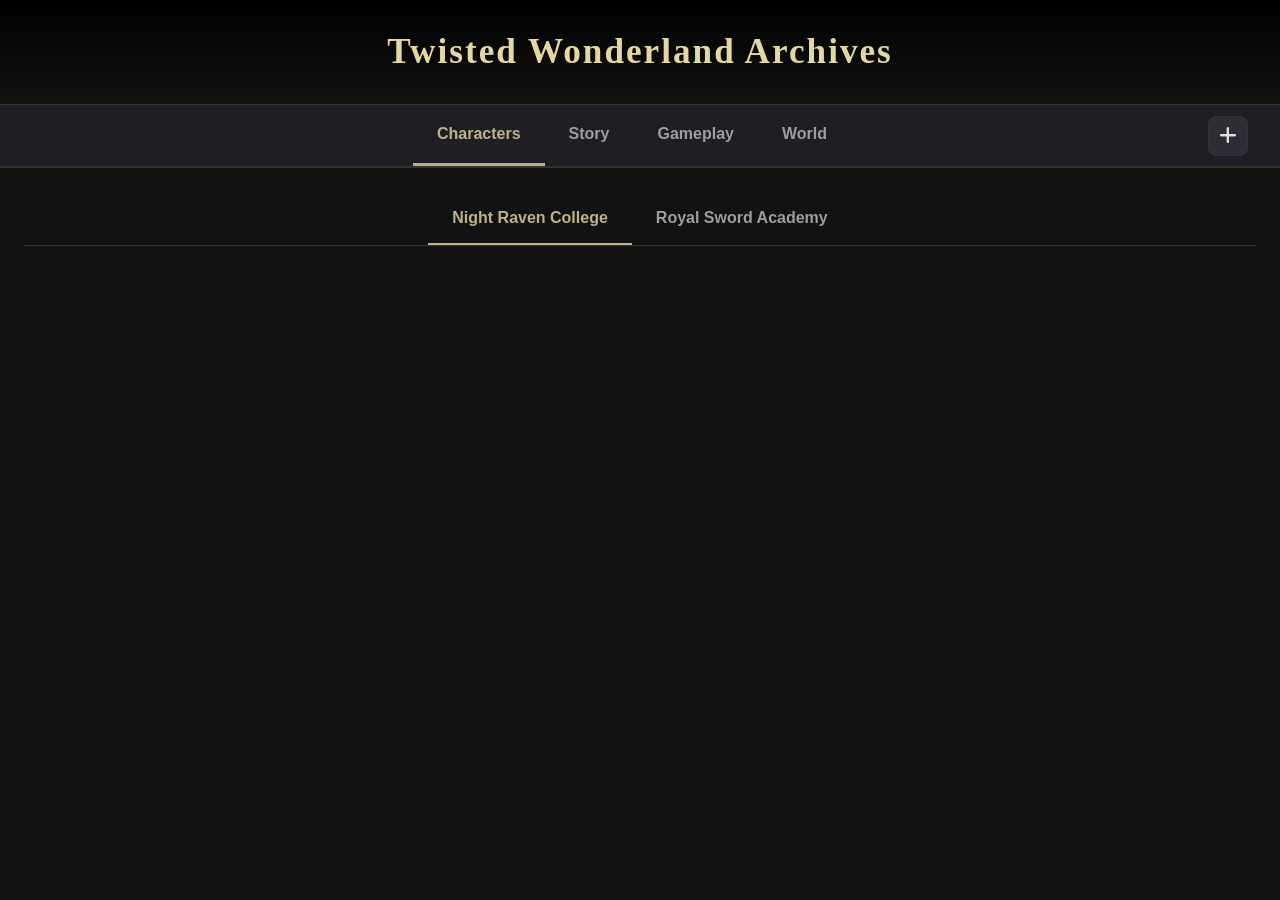
==== index.html @ d9b1f0dc "Add files via upload" ====
<!DOCTYPE html>
<html lang="th">
<head>
    <meta charset="UTF-8">
    <meta name="viewport" content="width=device-width, initial-scale=1.0">
    <title>Twisted Wonderland Archives</title>
    <link rel="stylesheet" href="style.css">
    <link rel="stylesheet" href="https://cdnjs.cloudflare.com/ajax/libs/font-awesome/6.4.0/css/all.min.css">
    <link rel="stylesheet" href="https://cdnjs.cloudflare.com/ajax/libs/cropperjs/1.5.13/cropper.min.css">
</head>
<body>

    <header>
        <h1>Twisted Wonderland Archives</h1>
    </header>

    <nav class="main-nav">
        <div class="nav-spacer"></div>
        <ul class="main-tabs">
            <li class="active" data-target="characters-view">Characters</li>
            <li data-target="story-view">Story</li>
            <li data-target="gameplay-view">Gameplay</li> 
            <li data-target="world-view">World</li>
        </ul>
        <div class="nav-actions">
            <button id="add-btn" title="Add Group/Dorm"><i class="fas fa-plus"></i></button>
        </div>
    </nav>

    <main>
        <section id="characters-view" class="view-section active">
            <ul class="sub-tabs">
                <li class="active" data-target="nrc-grid">Night Raven College</li>
                <li data-target="rsa-grid">Royal Sword Academy</li>
            </ul>

            <div id="nrc-grid" class="sub-view active group-grid-container"></div>
            <div id="rsa-grid" class="sub-view group-grid-container"></div>
        </section>

        <section id="story-view" class="view-section">
            <ul class="sub-tabs story-tabs">
                <li class="active" data-target="main-story-view">Main Story</li>
                <li data-target="events-story-view">Events</li>
            </ul>
            <div id="main-story-view" class="sub-view active">
                <h2 style="text-align: center; color: var(--text-secondary); margin-top: 2rem;">Main Story Data (Coming Soon)</h2>
            </div>
            <div id="events-story-view" class="sub-view">
                <h2 style="text-align: center; color: var(--text-secondary); margin-top: 2rem;">Events Data (Coming Soon)</h2>
            </div>
        </section>
        
        <section id="gameplay-view" class="view-section">
            <h2 style="text-align: center; color: var(--text-secondary); margin-top: 2rem;">Gameplay Data (Coming Soon)</h2>
        </section>
        
        <section id="world-view" class="view-section">
            <div class="world-container">
                <div id="world-toolbar" class="editor-toolbar" style="display: none;">
                    <button type="button" onclick="document.execCommand('bold', false, null)" title="ตัวหนา"><i class="fas fa-bold"></i></button>
                    <button type="button" onclick="document.execCommand('italic', false, null)" title="ตัวเอียง"><i class="fas fa-italic"></i></button>
                    <button type="button" onclick="document.execCommand('underline', false, null)" title="ขีดเส้นใต้"><i class="fas fa-underline"></i></button>
                    <button type="button" onclick="document.execCommand('strikeThrough', false, null)" title="ขีดเส้นทับ"><i class="fas fa-strikethrough"></i></button>
                    <span class="divider"></span>
                    <button type="button" onclick="document.execCommand('justifyLeft', false, null)" title="จัดซ้าย"><i class="fas fa-align-left"></i></button>
                    <button type="button" onclick="document.execCommand('justifyCenter', false, null)" title="จัดกลาง"><i class="fas fa-align-center"></i></button>
                    <button type="button" onclick="document.execCommand('justifyRight', false, null)" title="จัดขวา"><i class="fas fa-align-right"></i></button>
                    <span class="divider"></span>
                    <button type="button" onclick="document.execCommand('insertHorizontalRule', false, null)" title="เส้นคั่น"><i class="fas fa-minus"></i></button>
                    <button type="button" id="btn-world-toggle" title="แทรกหัวข้อเปิด/ปิด"><i class="fas fa-list"></i></button>
                    <button type="button" id="btn-world-image" title="เพิ่มรูปภาพ"><i class="fas fa-image"></i></button>
                    <input type="file" id="world-image-input" accept="image/*" style="display:none;">
                    <button type="button" id="save-world-btn" class="btn-save-world">บันทึกเนื้อหา</button>
                    <span id="world-loading" style="display:none; color:var(--accent-color); margin-left: 10px;">กำลังอัปโหลด...</span>
                </div>
                <div id="world-editor" class="world-editor" title="ดับเบิ้ลคลิกเพื่อแก้ไข">
                    <p style="color: var(--text-secondary);">กำลังโหลดข้อมูล World... (ดับเบิ้ลคลิกเพื่อแก้ไข)</p>
                </div>
            </div>
        </section>
    </main>

    <div id="group-modal" class="modal" style="z-index: 1010;">
        <div class="modal-content" style="max-width: 500px;">
            <span class="close-btn" id="close-group-modal">&times;</span>
            <h2 id="group-modal-title">สร้างไอคอนใหม่</h2>
            <form id="group-form">
                <div class="form-group">
                    <label>สังกัด (Category)</label>
                    <select id="group-category">
                        <option value="NRC">Night Raven College</option>
                        <option value="RSA">Royal Sword Academy</option>
                    </select>
                </div>
                <div class="form-group">
                    <label>รูปไอคอน (พื้นหลังใสได้)</label>
                    <div class="custom-file-input">
                        <label for="group-image" class="file-btn">เลือกไฟล์</label>
                        <span id="group-file-name" class="file-name">ไม่ได้เลือกไฟล์</span>
                        <input type="file" id="group-image" accept="image/*" style="display: none;">
                        <button type="button" id="clear-group-img-btn" class="btn-tool clear-btn" style="display: none;" title="เอารูปออก"><i class="fas fa-times"></i></button>
                    </div>
                </div>
                <div class="form-group">
                    <label>ชื่อกลุ่ม/หอ (Group Name)</label>
                    <input type="text" id="group-name" required>
                </div>
                <div class="form-actions">
                    <button type="submit" id="submit-group-btn" class="btn-primary">บันทึกกลุ่ม</button>
                    <span id="group-loading-text" style="display:none; color: #b39ddb; margin-left:10px;">กำลังอัปโหลด...</span>
                </div>
            </form>
        </div>
    </div>

    <div id="inside-group-modal" class="modal" style="z-index: 1000;">
        <div class="modal-content" style="width: 90%; max-width: 1200px; min-height: 80vh;">
            <span class="close-btn group-close-btn" id="close-inside-group-btn">&times;</span> 
            <div class="group-header">
                <div class="group-actions-left">
                    <button id="edit-group-btn" class="btn-tool" title="แก้ไขกลุ่ม"><i class="fas fa-edit"></i></button>
                    <button id="delete-group-btn" class="btn-tool" title="ลบกลุ่ม"><i class="fas fa-trash"></i></button>
                </div>
                <h2 id="inside-group-title">Group Name</h2>
                <div class="group-actions-right">
                    <button id="add-char-btn" class="btn-primary" style="padding: 8px 15px; font-size: 0.9rem;"><i class="fas fa-plus"></i> เพิ่มตัวละคร</button>
                </div>
            </div>
            <div id="character-grid" class="grid-container"></div>
        </div>
    </div>

    <div id="character-modal" class="modal" style="z-index: 1020;">
        <div class="modal-content">
            <span class="close-btn" id="close-form-btn">&times;</span>
            <h2 id="form-modal-title">เพิ่มข้อมูลตัวละคร</h2>
            
            <ul class="modal-tabs">
                <li class="active" data-target="tab-personal">ข้อมูลส่วนตัว</li>
                <li data-target="tab-background">ประวัติ</li>
                <li data-target="tab-trivia">เกร็ดความรู้</li>
            </ul>

            <form id="character-form">
                <div id="tab-personal" class="form-tab active">
                    <div class="form-grid">
                        <div class="form-group">
                            <label>รูปปกการ์ด</label>
                            <div class="custom-file-input">
                                <label for="char-image" class="file-btn">เลือกไฟล์</label>
                                <span id="char-file-name" class="file-name">ไม่ได้เลือกไฟล์</span>
                                <input type="file" id="char-image" accept="image/*" style="display: none;">
                                <button type="button" id="clear-char-img-btn" class="btn-tool clear-btn" style="display: none;"><i class="fas fa-times"></i></button>
                            </div>
                        </div>
                        <div class="form-group">
                            <label>รูปโปรไฟล์ (สัดส่วน 1:1)</label>
                            <div class="custom-file-input">
                                <label for="char-profile-image" class="file-btn">เลือกไฟล์</label>
                                <span id="char-profile-file-name" class="file-name">ไม่ได้เลือกไฟล์</span>
                                <input type="file" id="char-profile-image" accept="image/*" style="display: none;">
                                <button type="button" id="clear-char-profile-btn" class="btn-tool clear-btn" style="display: none;"><i class="fas fa-times"></i></button>
                            </div>
                        </div>
                        
                        <div class="form-group"><label>ชื่อ (Name)</label><input type="text" id="char-name" required></div>
                        <div class="form-group"><label>ชื่อญี่ปุ่น (JP Name)</label><input type="text" id="char-jp-name"></div>
                        <div class="form-group full-width"><label>ชื่ออื่นๆ (Aliases)</label><textarea id="char-aliases" rows="3"></textarea></div>
                        <div class="form-group"><label>ชั้นปี</label><input type="text" id="char-year"></div>
                        <div class="form-group"><label>วันเกิด</label><input type="text" id="char-bday"></div>
                        
                        <div class="form-group full-width"><label>อายุ</label><textarea id="char-age" rows="2"></textarea></div>
                        
                        <div class="form-group"><label>ส่วนสูง (cm)</label><input type="text" id="char-height"></div>
                        <div class="form-group"><label>มือข้างที่ถนัด</label><input type="text" id="char-hand"></div>
                        <div class="form-group"><label>บ้านเกิด</label><input type="text" id="char-homeland"></div>
                        <div class="form-group"><label>เมือง</label><input type="text" id="char-city"></div>
                        <div class="form-group"><label>ชมรม</label><input type="text" id="char-club"></div>
                        <div class="form-group"><label>วิชาที่ถนัด</label><input type="text" id="char-subject"></div>
                        <div class="form-group"><label>งานอดิเรก</label><input type="text" id="char-hobby"></div>
                        <div class="form-group"><label>สิ่งที่เกลียด</label><input type="text" id="char-dislikes"></div>
                        <div class="form-group"><label>อาหารที่ชอบ</label><input type="text" id="char-fav-food"></div>
                        <div class="form-group"><label>อาหารที่ไม่ชอบ</label><input type="text" id="char-dislike-food"></div>
                        <div class="form-group"><label>ความสามารถพิเศษ</label><input type="text" id="char-talent"></div>
                        <div class="form-group"><label>ชื่อนักพากย์</label><input type="text" id="char-va"></div>
                        <div class="form-group full-width"><label>ชื่อเวทย์ประจำตัว</label><input type="text" id="char-spell-name"></div>
                        <div class="form-group full-width"><label>คำอธิบายเวทย์</label><textarea id="char-spell-desc" rows="3"></textarea></div>
                    </div>
                </div>
                <div id="tab-background" class="form-tab">
                    <div class="form-group"><label>สรรพนาม (Pronouns)</label><textarea id="char-pronouns" rows="3"></textarea></div>
                    <div class="form-group"><label>อุปนิสัย (Personality)</label><textarea id="char-personality" rows="5"></textarea></div>
                    <div class="form-group"><label>ความสัมพันธ์ (Relationships)</label><textarea id="char-relationships" rows="5"></textarea></div>
                    <div class="form-group"><label>ประวัติ/เนื้อเรื่อง (History/Story)</label><textarea id="char-history" rows="8"></textarea></div>
                </div>
                <div id="tab-trivia" class="form-tab">
                    <div class="form-group"><label>เกร็ดความรู้ (Trivia)</label><textarea id="char-trivia" rows="10"></textarea></div>
                </div>
                <div class="form-actions">
                    <button type="submit" id="submit-btn" class="btn-primary">บันทึกข้อมูล</button>
                    <span id="loading-text" style="display:none; color: #b39ddb; margin-left:10px;">กำลังประมวลผล...</span>
                </div>
            </form>
        </div>
    </div>

    <div id="view-modal" class="modal" style="z-index: 1030;">
        <div class="modal-content view-content">
            <span class="close-btn" id="close-view-btn">&times;</span>
            
            <div class="view-header">
                <h2 id="view-name-top">Name</h2>
            </div>

            <ul class="view-tabs modal-tabs">
                <li class="active" data-target="vtab-personal">ข้อมูลส่วนตัว</li>
                <li data-target="vtab-background">ประวัติ</li>
                <li data-target="vtab-trivia">เกร็ดความรู้</li>
            </ul>

            <div class="view-body">
                <div id="vtab-personal" class="v-tab active">
                    <div class="personal-layout">
                        <div class="view-left">
                            <img id="view-img" src="" alt="Profile">
                        </div>
                        
                        <div class="info-list">
                            <div class="info-item" id="wrap-view-name">
                                <span class="label-title">ชื่อ:</span> 
                                <div class="info-value">
                                    <div id="view-name-inside"></div>
                                    <div id="view-jp-name-inside" style="color:var(--text-primary); margin-top:4px; font-size:1rem;"></div>
                                </div>
                            </div>
                            <div class="info-item" id="wrap-view-aliases"><span class="label-title">ชื่ออื่นๆ:</span><span class="info-value" id="view-aliases"></span></div>
                            <div class="info-item" id="wrap-view-year"><span class="label-title">ชั้นปี:</span> <span class="info-value" id="view-year"></span></div>
                            <div class="info-item" id="wrap-view-bday"><span class="label-title">วันเกิด:</span> <span class="info-value" id="view-bday"></span></div>
                            <div class="info-item" id="wrap-view-age"><span class="label-title">อายุ:</span> <span class="info-value" id="view-age"></span></div>
                            <div class="info-item" id="wrap-view-height"><span class="label-title">ส่วนสูง:</span> <span class="info-value" id="view-height"></span></div>
                            <div class="info-item" id="wrap-view-hand"><span class="label-title">มือข้างที่ถนัด:</span> <span class="info-value" id="view-hand"></span></div>
                            <div class="info-item" id="wrap-view-homeland"><span class="label-title">บ้านเกิด:</span> <span class="info-value" id="view-homeland"></span></div>
                            <div class="info-item" id="wrap-view-city"><span class="label-title">เมือง:</span> <span class="info-value" id="view-city"></span></div>
                            <div class="info-item" id="wrap-view-club"><span class="label-title">ชมรม:</span> <span class="info-value" id="view-club"></span></div>
                            <div class="info-item" id="wrap-view-subject"><span class="label-title">วิชาที่ถนัด:</span> <span class="info-value" id="view-subject"></span></div>
                            <div class="info-item" id="wrap-view-hobby"><span class="label-title">งานอดิเรก:</span> <span class="info-value" id="view-hobby"></span></div>
                            <div class="info-item" id="wrap-view-dislikes"><span class="label-title">สิ่งที่เกลียด:</span> <span class="info-value" id="view-dislikes"></span></div>
                            <div class="info-item" id="wrap-view-fav-food"><span class="label-title">อาหารที่ชอบ:</span> <span class="info-value" id="view-fav-food"></span></div>
                            <div class="info-item" id="wrap-view-dislike-food"><span class="label-title">อาหารที่ไม่ชอบ:</span> <span class="info-value" id="view-dislike-food"></span></div>
                            <div class="info-item" id="wrap-view-talent"><span class="label-title">ความสามารถพิเศษ:</span> <span class="info-value" id="view-talent"></span></div>
                            <div class="info-item" id="wrap-view-va"><span class="label-title">ชื่อนักพากย์:</span> <span class="info-value" id="view-va"></span></div>
                        </div>

                        <!-- นำเวทย์ประจำตัวออกมานอก info-list กรอบหลัก -->
                        <div id="wrap-view-spell">
                            <span class="label-title" style="text-align: center; display: block; margin-bottom: 5px;">เวทย์ประจำตัว:</span>
                            <span class="info-value" id="view-spell-content" style="display: block; width: 100%;"></span>
                        </div>

                    </div>
                </div>
                
                <div id="vtab-background" class="v-tab">
                    <div class="info-block" id="wrap-view-pronouns">
                        <span class="label-title block-title">สรรพนาม:</span>
                        <div class="info-value" id="view-pronouns"></div>
                    </div>
                    <div class="info-block" id="wrap-view-personality">
                        <span class="label-title block-title">อุปนิสัย:</span>
                        <div class="info-value" id="view-personality"></div>
                    </div>
                    <div class="info-block" id="wrap-view-relationships">
                        <span class="label-title block-title">ความสัมพันธ์:</span>
                        <div class="info-value" id="view-relationships"></div>
                    </div>
                    <div class="info-block" id="wrap-view-history">
                        <span class="label-title block-title">ประวัติ/เนื้อเรื่อง:</span>
                        <div class="info-value" id="view-history"></div>
                    </div>
                </div>

                <div id="vtab-trivia" class="v-tab">
                    <div class="info-block" id="wrap-view-trivia">
                        <span class="label-title block-title">เกร็ดความรู้:</span>
                        <div class="info-value" id="view-trivia"></div>
                    </div>
                </div>
            </div>
        </div>
    </div>

    <div id="crop-modal" class="modal" style="z-index: 2000;">
        <div class="modal-content" style="max-width: 600px; text-align: center;">
            <h2>ปรับขนาดและครอบตัดรูปภาพ</h2>
            <div style="max-height: 400px; overflow: hidden; margin-bottom: 20px;">
                <img id="crop-image-target" src="" style="max-width: 100%;">
            </div>
            <div class="form-actions">
                <button type="button" id="cancel-crop-btn" class="btn-tool" style="margin-right: 15px; padding: 10px 20px;">ยกเลิก</button>
                <button type="button" id="confirm-crop-btn" class="btn-primary">ยืนยันการตัด</button>
            </div>
        </div>
    </div>

    <div id="toast" class="toast">บันทึกข้อมูลสำเร็จ</div>

    <script src="https://cdnjs.cloudflare.com/ajax/libs/cropperjs/1.5.13/cropper.min.js"></script>
    <script type="module" src="app.js"></script>
</body>
</html>
---- style.css ----
:root {
    --bg-color: #121212;
    --surface-color: #1e1e24;
    --surface-light: #2d2d35;
    --text-primary: #e0e0e0;
    --text-secondary: #9e9e9e;
    --accent-color: #bfb18c; 
    --accent-hover: #e3d8a2; 
    --border-color: #333;
    --danger-color: #ff5252;
}

::-webkit-scrollbar { display: none; }
* { box-sizing: border-box; margin: 0; padding: 0; font-family: 'Segoe UI', Tahoma, sans-serif; -ms-overflow-style: none; scrollbar-width: none; }

body { background-color: var(--bg-color); color: var(--text-primary); line-height: 1.6; overflow-x: hidden; }

header { text-align: center; padding: 1.5rem 0; background: linear-gradient(to bottom, #000, var(--bg-color)); border-bottom: 1px solid var(--border-color); }
header h1 { font-family: 'Georgia', serif; color: #e3d8a2; letter-spacing: 2px; font-size: 2.2rem; padding: 0 1rem; }

.main-nav { display: flex; justify-content: space-between; align-items: center; padding: 0 2rem; background-color: var(--surface-color); border-bottom: 2px solid var(--border-color); overflow-x: auto; white-space: nowrap; }
.nav-spacer { flex: 1; }
.main-tabs { display: flex; list-style: none; flex: 2; justify-content: center; }
.main-tabs li { padding: 1rem 1.5rem; cursor: pointer; font-weight: bold; color: var(--text-secondary); transition: 0.3s; border-bottom: 3px solid transparent; }
.main-tabs li:hover { color: var(--text-primary); }
.main-tabs li.active { color: var(--accent-color); border-bottom: 3px solid var(--accent-color); }
.nav-actions { flex: 1; display: flex; justify-content: flex-end; padding-left: 1rem; }
#add-btn { background-color: var(--surface-light); color: var(--text-primary); border: 1px solid var(--border-color); border-radius: 8px; width: 40px; height: 40px; min-width: 40px; cursor: pointer; font-size: 1.2rem; transition: 0.3s; }
#add-btn:hover { background-color: var(--accent-color); color: #000; }

main { padding: 1.5rem; }
.view-section { display: none; }
.view-section.active { display: block; animation: fadeIn 0.4s; }

.sub-tabs { display: flex; justify-content: center; list-style: none; margin-bottom: 2rem; border-bottom: 1px solid var(--border-color); flex-wrap: wrap; }
.sub-tabs li { padding: 0.8rem 1.5rem; cursor: pointer; color: var(--text-secondary); font-weight: bold; border-bottom: 2px solid transparent; text-align: center; }
.sub-tabs li.active { color: var(--accent-color); border-bottom-color: var(--accent-color); }

.sub-view { display: none; }
.sub-view.active { display: grid; animation: fadeIn 0.3s; }

@keyframes fadeIn { from { opacity: 0; } to { opacity: 1; } }

.group-grid-container { 
    grid-template-columns: repeat(auto-fit, minmax(120px, 150px)); 
    gap: 2rem; 
    justify-content: center; 
    max-width: 800px;
    margin: 0 auto;
}
.group-card { 
    background: transparent; 
    border: none; 
    cursor: grab; 
    text-align: center; 
    opacity: 0;
    transform: translateY(40px);
    animation: popUp 0.6s cubic-bezier(0.175, 0.885, 0.32, 1.275) forwards;
}
.group-card.dragging { opacity: 0.5; border: 2px dashed var(--accent-color); border-radius: 8px; }
.group-card:active { cursor: grabbing; }
.group-card:hover .group-img { transform: scale(1.05); }

@keyframes popUp { to { opacity: 1; transform: translateY(0); } }

.group-img { 
    width: 100%; 
    max-width: 150px; 
    aspect-ratio: 1/1; 
    object-fit: contain; 
    border-radius: 0; 
    border: none; 
    background: transparent; 
    margin: 0 auto 10px; 
    display: block; 
    transition: transform 0.3s;
    pointer-events: none; 
}
.group-name { font-weight: bold; font-size: 1rem; color: var(--text-primary); text-align: center; pointer-events: none; }

#inside-group-modal .modal-content { display: flex; flex-direction: column; }

.grid-container { 
    display: flex; 
    flex-wrap: wrap;
    gap: 0.2rem; 
    justify-content: center; 
    align-items: stretch; 
    align-content: stretch; 
    flex: 1; 
    padding-bottom: 2rem;
}

.char-card { 
    width: 140px; 
    min-height: 220px; 
    background-color: var(--surface-light); 
    border-radius: 8px; 
    overflow: hidden; 
    box-shadow: 0 4px 6px rgba(0,0,0,0.5); 
    transition: 0.3s; 
    border: 1px solid var(--border-color); 
    cursor: grab; 
    position: relative; 
    display: flex;
    flex-direction: column;
    margin-bottom: 10px;
}
.char-card.dragging { opacity: 0.5; border: 2px dashed var(--accent-color); }
.char-card:active { cursor: grabbing; }
.char-card:hover { transform: translateY(-5px); border-color: var(--accent-color); }

.char-img { 
    position: absolute; 
    top: 0;
    left: 0;
    width: 100%; 
    height: 100%; 
    flex-grow: 1; 
    object-fit: cover; 
    display: block; 
    pointer-events: none;
    z-index: 1;
}

.char-name { 
    position: absolute; 
    bottom: 0;
    left: 0;
    width: 100%;
    padding: 0.8rem 0.5rem; 
    text-align: center; 
    font-weight: bold; 
    font-size: 0.95rem; 
    display: flex; 
    justify-content: center; 
    align-items: center; 
    pointer-events: none;
    background: rgba(0, 0, 0, 0.75); 
    border-top: 1px solid var(--accent-color); 
    z-index: 2;
}

.card-actions { position: absolute; top: 5px; right: 5px; display: flex; gap: 5px; opacity: 0; visibility: hidden; transition: opacity 0.3s, visibility 0.3s; z-index: 10; }
.char-card:hover .card-actions { opacity: 1; visibility: visible;}
.action-btn { background: rgba(0,0,0,0.7); border: none; color: #fff; width: 28px; height: 28px; border-radius: 4px; cursor: pointer; font-size: 0.8rem; }
.action-btn.edit:hover { color: var(--accent-color); }
.action-btn.delete:hover { color: var(--danger-color); }

.modal { 
    display: none; 
    position: fixed; 
    top: 0; left: 0; 
    width: 100vw; height: 100vh; 
    background-color: rgba(0,0,0,0.85); 
    overflow: hidden; 
    z-index: 1000;
}

/* บังคับหน้าต่างให้เท่ากันทุกหน้า */
.modal-content { 
    background-color: var(--surface-color); 
    position: absolute;
    top: 50%;
    left: 50%;
    transform: translate(-50%, -50%);
    margin: 0;
    padding: 3rem 1.5rem 1.5rem 1.5rem; 
    width: 90%; 
    max-width: 800px; 
    height: 85vh; /* ความสูงตายตัว */
    overflow-y: auto;
    border-radius: 8px; 
    border: 1px solid var(--accent-color); 
    display: flex;
    flex-direction: column;
}

/* ข้อยกเว้นสำหรับหน้าต่างกลุ่มให้ใหญ่หน่อย และครอปรูปให้เล็กหน่อย */
#inside-group-modal .modal-content {
    max-width: 1200px;
}
#crop-modal .modal-content {
    max-width: 600px;
    height: auto; /* หน้าครอบรูปปล่อยให้ยืดหยุ่นได้ */
}

.close-btn { position: absolute; top: 15px; right: 20px; color: var(--text-secondary); font-size: 2rem; cursor: pointer; z-index: 50; }
.close-btn:hover { color: var(--accent-color); }
.group-close-btn { top: 2px; right: 15px; }

h2 { color: var(--accent-color); margin-bottom: 1.5rem; text-align: center; font-size: 1.5rem; flex-shrink: 0;}

.group-header { 
    display: flex;
    flex-wrap: wrap;
    justify-content: space-between;
    align-items: center; 
    gap: 10px;
    border-bottom: 2px solid var(--border-color); 
    padding-bottom: 1rem; 
    margin-bottom: 2rem; 
    flex-shrink: 0;
}
.group-actions-left { display: flex; gap: 10px; }
.group-actions-right { margin-left: auto; }
#inside-group-title { margin: 0; color: var(--accent-color); text-align: center; flex: 1; font-size: 1.5rem;}
.btn-tool { background: var(--surface-light); color: var(--text-primary); border: 1px solid var(--border-color); padding: 8px 12px; border-radius: 4px; cursor: pointer; font-size: 1rem; transition: 0.2s; }
.btn-tool:hover { background: var(--accent-color); color: #000; }

.modal-tabs { display: flex; list-style: none; border-bottom: 1px solid var(--border-color); margin-bottom: 1rem; justify-content: center; flex-shrink: 0; flex-wrap: wrap;}
.modal-tabs li { padding: 8px 15px; cursor: pointer; color: var(--text-secondary); text-align: center; white-space: nowrap; }
.modal-tabs li.active { color: var(--text-primary); border-bottom: 2px solid var(--accent-color); }

.form-tab, .v-tab { display: none; }
.form-tab.active, .v-tab.active { display: block; animation: fadeIn 0.3s; }

.form-grid { display: grid; grid-template-columns: 1fr 1fr; gap: 1rem; }
.form-group { margin-bottom: 1rem; }
.form-group.full-width { grid-column: 1 / -1; }
label { display: block; margin-bottom: 0.5rem; color: var(--text-secondary); font-size: 0.9rem; }
input[type="text"], textarea, select { width: 100%; padding: 10px; background-color: var(--bg-color); border: 1px solid var(--border-color); color: var(--text-primary); border-radius: 4px; }
input:focus, textarea:focus, select:focus { outline: none; border-color: var(--accent-color); }

input:-webkit-autofill, input:-webkit-autofill:hover, input:-webkit-autofill:focus, input:-webkit-autofill:active,
textarea:-webkit-autofill, textarea:-webkit-autofill:hover, textarea:-webkit-autofill:focus,
select:-webkit-autofill, select:-webkit-autofill:hover, select:-webkit-autofill:focus {
    -webkit-box-shadow: 0 0 0 30px var(--bg-color) inset;
    -webkit-text-fill-color: var(--text-primary);
    transition: background-color 5000s ease-in-out 0s;
}

.custom-file-input { display: flex; align-items: center; gap: 10px; background: var(--bg-color); padding: 5px 10px; border: 1px solid var(--border-color); border-radius: 4px; }
.file-btn { background: var(--surface-light); padding: 6px 12px; border-radius: 4px; border: 1px solid var(--border-color); cursor: pointer; font-size: 0.9rem; transition: 0.2s; white-space: nowrap; }
.file-btn:hover { background: var(--accent-color); color: #000; }
.file-name { color: var(--text-secondary); font-size: 0.9rem; flex: 1; overflow: hidden; text-overflow: ellipsis; white-space: nowrap; }
.clear-btn { background: transparent; color: var(--danger-color); border: none; padding: 5px; cursor: pointer; }
.clear-btn:hover { color: #ff1744; background: transparent; transform: scale(1.1); }

.form-actions { margin-top: 2rem; text-align: center; flex-shrink: 0;}
.btn-primary { background-color: var(--accent-color); color: #000; padding: 10px 30px; border: none; border-radius: 4px; font-size: 1rem; font-weight: bold; cursor: pointer; transition: 0.3s; }
.btn-primary:hover { background-color: var(--accent-hover); }

/* ให้ฟอร์มสามารถเลื่อนลงไปได้ภายในหน้าต่าง */
#character-form { overflow-y: auto; flex: 1; padding-right: 5px;}

.view-content { display: flex; flex-direction: column; padding-bottom: 2rem; }
.view-header { margin-bottom: 1rem; border-bottom: 1px solid var(--border-color); padding-bottom: 1rem; flex-shrink: 0;}
.view-header h2 { margin-bottom: 0; font-size: 1.8rem; }

.view-body { flex: 1; padding-right: 5px; overflow-y: auto; }

.personal-layout { display: flex; flex-direction: column; align-items: center; }
.view-left { width: 200px; margin: 0 auto 1.5rem auto; display: flex; justify-content: center; }
.view-left img { width: 100%; border-radius: 8px; border: 2px solid var(--border-color); background-color: #555; object-fit: cover; }

.info-list { 
    display: flex; 
    flex-direction: column; 
    width: 100%; 
    max-width: 480px; 
    margin: 0 auto; 
}

.info-item { 
    display: grid; 
    grid-template-columns: 1fr 1fr; 
    gap: 10px; 
    padding: 12px 0 12px 4rem; 
    border-bottom: 1px dashed var(--border-color); 
    width: 100%; 
}
.info-item:last-child { border-bottom: none; }

.label-title { 
    color: var(--text-secondary); 
    font-weight: bold; 
    text-align: left; 
}
.info-value { 
    color: var(--text-primary); 
    text-align: left; 
    word-break: break-word;
}

#wrap-view-spell {
    display: block;
    width: 100%;
    margin-top: 1.5rem;
    padding-top: 1.5rem;
    border-top: 1px dashed var(--border-color);
    text-align: center;
}

/* ทำให้กรอบแคบลงและอยู่ตรงกลาง */
.info-box {
    background: rgb(0 0 0 / 25%);
    border: 1px solid var(--border-color);
    border-radius: 4px;
    padding: 15px;
    margin: 5px auto 0 auto; 
    display: block;
    width: 100%;
    max-width: 600px; 
    text-align: left;
}

.info-block { 
    margin-bottom: 1.5rem; 
    background: transparent; 
    padding: 0; 
    border-radius: 0; 
    border-left: none; 
    text-align: left; 
}
.block-title { 
    display: block; 
    margin-bottom: 0.5rem; 
    font-size: 1.1rem; 
    color: var(--accent-color); 
    font-weight: bold; 
    border-bottom: 1px dashed var(--border-color); 
    padding-bottom: 0.5rem; 
    text-align: center; /* ให้หัวข้อใหญ่อยู่กลาง */
}

/* ทำให้กรอบแคบลงและอยู่ตรงกลาง */
.info-block .info-value { 
    text-align: left; 
    display: block; 
    background: rgb(0 0 0 / 25%); 
    border: 1px solid var(--border-color); 
    border-radius: 6px;
    padding: 1.2rem; 
    color: var(--text-primary);
    max-width: 600px;
    margin: 0 auto;
}

.world-container { border: none; padding: 0; min-height: 400px; background: transparent; }
.editor-toolbar { display: flex; gap: 8px; padding-bottom: 10px; border-bottom: 1px solid var(--border-color); margin-bottom: 15px; align-items: center; flex-wrap: wrap; }
.editor-toolbar button { background: var(--surface-light); border: 1px solid var(--border-color); color: var(--text-primary); padding: 8px 12px; border-radius: 4px; cursor: pointer; transition: 0.2s; }
.editor-toolbar button:hover { background: var(--accent-color); color: #000; }
.editor-toolbar .divider { width: 1px; background: var(--border-color); height: 24px; margin: 0 5px; }
.btn-save-world { background: var(--accent-color); color: #000; font-weight: bold; margin-left: auto; }
.world-editor { min-height: 300px; outline: none; padding: 10px; border-radius: 4px; transition: 0.3s; }
.world-editor[contenteditable="true"] { background: var(--bg-color); border: 1px dashed var(--accent-color); }
.world-editor img { max-width: 100%; display: inline-block; resize: both; overflow: auto; border: 1px dashed transparent; }
.world-editor[contenteditable="true"] img:hover { border-color: var(--accent-color); cursor: nwse-resize; }

.world-toggle { display: inline-block; min-width: 250px; max-width: 100%; margin: 10px 0; background: var(--surface-light); padding: 10px; border-radius: 4px; border: 1px solid var(--border-color); vertical-align: top; }
.world-toggle summary { cursor: pointer; font-weight: bold; color: var(--accent-color); outline: none; list-style: none; display: flex; justify-content: space-between; align-items: flex-start; gap: 15px; }
.world-toggle summary::-webkit-details-marker { display: none; }
.toggle-title { flex: 1; outline: none; word-break: break-word; min-height: 24px; }
.toggle-content { margin-top: 10px; padding-top: 10px; border-top: 1px dashed var(--border-color); color: var(--text-primary); outline: none; min-height: 30px; }
[contenteditable="true"][data-placeholder]:empty::before { content: attr(data-placeholder); color: var(--text-secondary); pointer-events: none; font-weight: normal; display: block; }
.delete-toggle-btn { background: var(--danger-color); color: white; border: none; border-radius: 50%; width: 22px; height: 22px; cursor: pointer; line-height: 1; font-weight: bold; flex-shrink: 0;}
.delete-toggle-btn:hover { background: #ff1744; transform: scale(1.1); }

.toast { position: fixed; top: 20px; left: 50%; transform: translateX(-50%); background-color: var(--accent-color); color: #000; padding: 12px 24px; border-radius: 4px; font-weight: bold; z-index: 3000; opacity: 0; visibility: hidden; transition: opacity 0.4s ease, top 0.4s ease; box-shadow: 0 4px 6px rgba(0,0,0,0.5); }
.toast.show { opacity: 1; visibility: visible; top: 40px; }

.spoiler {
    background-color: #000;
    color: #000;
    cursor: pointer;
    padding: 0 4px;
    border-radius: 3px;
    transition: 0.2s;
}
.spoiler:hover {
    background-color: #222;
    color: #222;
}
.spoiler.revealed {
    background-color: #333;
    color: var(--text-primary);
}

@media (max-width: 768px) {
    header h1 { font-size: 1.8rem; }
    .main-nav { padding: 0 1rem; }
    .main-tabs li { padding: 1rem; }
    .nav-actions { padding-left: 0.5rem; }
    
    .form-grid { grid-template-columns: 1fr; }
    
    .view-left { width: 150px; }
    
    .info-list { padding: 0; max-width: 100%; } 
    .info-item { grid-template-columns: 1fr 1fr; gap: 0.5rem; padding: 10px 0; }
    
    .label-title, .info-value { text-align: left; }
    .info-block .label-title, .info-block .info-value { text-align: left; }
    
    .close-btn { top: 5px; right: 10px; } 
    .group-header { 
        flex-direction: row; 
        flex-wrap: nowrap;
        justify-content: space-between; 
        padding-top: 15px; 
    }
    .group-actions-left { margin: 0; flex-shrink: 0;}
    #inside-group-title { margin: 0; flex: 1; text-align: center; font-size: 1.1rem; overflow: hidden; text-overflow: ellipsis; white-space: nowrap;}
    .group-actions-right { margin: 0; flex-shrink: 0;}
    #add-char-btn { padding: 6px 10px; font-size: 0.8rem; }
    
    .char-card { width: auto; min-width: 130px; } 
    .grid-container { justify-content: center; }

    .card-actions { opacity: 1; visibility: visible; background: rgba(0,0,0,0.6); padding: 3px; border-radius: 4px; } 
}
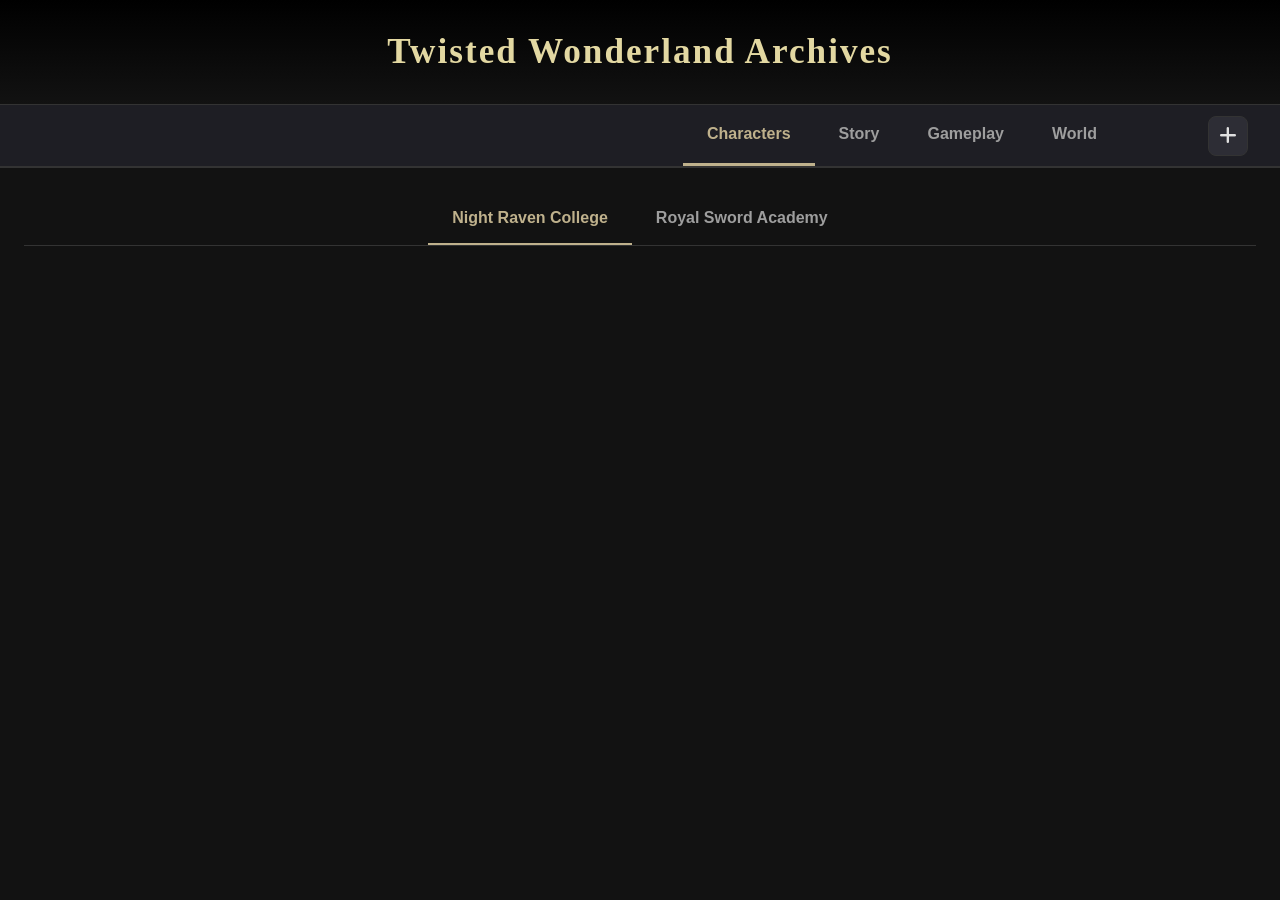
==== commit 2dcabf82: "Add files via upload" ====
--- a/index.html
+++ b/index.html
@@ -10,6 +10,7 @@
 </head>
 <body>
 
+
     <header>
         <h1>Twisted Wonderland Archives</h1>
     </header>
@@ -56,26 +57,49 @@
         </section>
         
         <section id="world-view" class="view-section">
-            <div class="world-container">
-                <div id="world-toolbar" class="editor-toolbar" style="display: none;">
-                    <button type="button" onclick="document.execCommand('bold', false, null)" title="ตัวหนา"><i class="fas fa-bold"></i></button>
-                    <button type="button" onclick="document.execCommand('italic', false, null)" title="ตัวเอียง"><i class="fas fa-italic"></i></button>
-                    <button type="button" onclick="document.execCommand('underline', false, null)" title="ขีดเส้นใต้"><i class="fas fa-underline"></i></button>
-                    <button type="button" onclick="document.execCommand('strikeThrough', false, null)" title="ขีดเส้นทับ"><i class="fas fa-strikethrough"></i></button>
-                    <span class="divider"></span>
-                    <button type="button" onclick="document.execCommand('justifyLeft', false, null)" title="จัดซ้าย"><i class="fas fa-align-left"></i></button>
-                    <button type="button" onclick="document.execCommand('justifyCenter', false, null)" title="จัดกลาง"><i class="fas fa-align-center"></i></button>
-                    <button type="button" onclick="document.execCommand('justifyRight', false, null)" title="จัดขวา"><i class="fas fa-align-right"></i></button>
-                    <span class="divider"></span>
-                    <button type="button" onclick="document.execCommand('insertHorizontalRule', false, null)" title="เส้นคั่น"><i class="fas fa-minus"></i></button>
-                    <button type="button" id="btn-world-toggle" title="แทรกหัวข้อเปิด/ปิด"><i class="fas fa-list"></i></button>
-                    <button type="button" id="btn-world-image" title="เพิ่มรูปภาพ"><i class="fas fa-image"></i></button>
-                    <input type="file" id="world-image-input" accept="image/*" style="display:none;">
-                    <button type="button" id="save-world-btn" class="btn-save-world">บันทึกเนื้อหา</button>
-                    <span id="world-loading" style="display:none; color:var(--accent-color); margin-left: 10px;">กำลังอัปโหลด...</span>
-                </div>
-                <div id="world-editor" class="world-editor" title="ดับเบิ้ลคลิกเพื่อแก้ไข">
-                    <p style="color: var(--text-secondary);">กำลังโหลดข้อมูล World... (ดับเบิ้ลคลิกเพื่อแก้ไข)</p>
+            <div class="world-layout">
+                <aside class="world-sidebar">
+                    <h3><i class="fas fa-list"></i> สารบัญ</h3>
+                    <ul id="world-toc"></ul>
+                </aside>
+
+                <div class="world-main">
+                    <div id="world-toolbar" class="editor-toolbar" style="display: none;">
+                        <button type="button" onclick="document.execCommand('bold', false, null)" title="ตัวหนา"><i class="fas fa-bold"></i></button>
+                        <button type="button" onclick="document.execCommand('italic', false, null)" title="ตัวเอียง"><i class="fas fa-italic"></i></button>
+                        <button type="button" onclick="document.execCommand('underline', false, null)" title="ขีดเส้นใต้"><i class="fas fa-underline"></i></button>
+                        <button type="button" onclick="document.execCommand('strikeThrough', false, null)" title="ขีดเส้นทับ"><i class="fas fa-strikethrough"></i></button>
+                        <span class="divider"></span>
+                        <button type="button" onclick="document.execCommand('justifyLeft', false, null)" title="จัดซ้าย"><i class="fas fa-align-left"></i></button>
+                        <button type="button" onclick="document.execCommand('justifyCenter', false, null)" title="จัดกลาง"><i class="fas fa-align-center"></i></button>
+                        <button type="button" onclick="document.execCommand('justifyRight', false, null)" title="จัดขวา"><i class="fas fa-align-right"></i></button>
+                        <span class="divider"></span>
+                        <button type="button" onclick="document.execCommand('insertHorizontalRule', false, null)" title="เส้นคั่น"><i class="fas fa-minus"></i></button>
+                        <button type="button" id="btn-world-toggle" title="แทรกหัวข้อเปิด/ปิด"><i class="fas fa-caret-square-down"></i></button>
+                        <button type="button" id="btn-world-image" title="เพิ่มรูปภาพ"><i class="fas fa-image"></i></button>
+                        <input type="file" id="world-image-input" accept="image/*" style="display:none;">
+                        
+                        <span class="divider"></span>
+                        <div class="color-picker" style="display: flex; gap: 5px; align-items: center;">
+                            <button type="button" class="color-btn" style="background-color: #ff5252;" data-color="#ff5252" title="สีแดง"></button>
+                            <button type="button" class="color-btn" style="background-color: #448aff;" data-color="#448aff" title="สีน้ำเงิน"></button>
+                            <button type="button" class="color-btn" style="background-color: #69f0ae;" data-color="#69f0ae" title="สีเขียว"></button>
+                            <button type="button" class="color-btn" style="background-color: #ffd740;" data-color="#ffd740" title="สีเหลือง"></button>
+                            <button type="button" class="color-btn" style="background-color: #e0e0e0;" data-color="#e0e0e0" title="สีขาว"></button>
+                        </div>
+
+                        <div class="action-group" style="margin-left: auto; display: flex; gap: 10px;">
+                            <span id="world-loading" style="display:none; color:var(--accent-color); align-self: center;">กำลังอัปโหลด...</span>
+                            <button type="button" id="cancel-world-btn" class="btn-tool">ยกเลิก</button>
+                            <button type="button" id="save-world-btn" class="btn-primary">บันทึกเนื้อหา</button>
+                        </div>
+                    </div>
+                    
+                    <div id="world-display" title="ดับเบิ้ลคลิกเพื่อแก้ไข">
+                        <p style="color: var(--text-secondary);">กำลังโหลดข้อมูล World... (ดับเบิ้ลคลิกเพื่อแก้ไข)</p>
+                    </div>
+
+                    <div id="world-editor" class="world-editor" style="display: none;"></div>
                 </div>
             </div>
         </section>
@@ -115,7 +139,7 @@
     </div>
 
     <div id="inside-group-modal" class="modal" style="z-index: 1000;">
-        <div class="modal-content" style="width: 90%; max-width: 1200px; min-height: 80vh;">
+        <div class="modal-content" style="width: 90%; max-width: 1200px;">
             <span class="close-btn group-close-btn" id="close-inside-group-btn">&times;</span> 
             <div class="group-header">
                 <div class="group-actions-left">
@@ -252,7 +276,6 @@
                             <div class="info-item" id="wrap-view-va"><span class="label-title">ชื่อนักพากย์:</span> <span class="info-value" id="view-va"></span></div>
                         </div>
 
-                        <!-- นำเวทย์ประจำตัวออกมานอก info-list กรอบหลัก -->
                         <div id="wrap-view-spell">
                             <span class="label-title" style="text-align: center; display: block; margin-bottom: 5px;">เวทย์ประจำตัว:</span>
                             <span class="info-value" id="view-spell-content" style="display: block; width: 100%;"></span>
@@ -291,7 +314,7 @@
     </div>
 
     <div id="crop-modal" class="modal" style="z-index: 2000;">
-        <div class="modal-content" style="max-width: 600px; text-align: center;">
+        <div class="modal-content" style="max-width: 600px; text-align: center; height: auto;">
             <h2>ปรับขนาดและครอบตัดรูปภาพ</h2>
             <div style="max-height: 400px; overflow: hidden; margin-bottom: 20px;">
                 <img id="crop-image-target" src="" style="max-width: 100%;">
@@ -304,7 +327,6 @@
     </div>
 
     <div id="toast" class="toast">บันทึกข้อมูลสำเร็จ</div>
-
     <script src="https://cdnjs.cloudflare.com/ajax/libs/cropperjs/1.5.13/cropper.min.js"></script>
     <script type="module" src="app.js"></script>
 </body>
--- a/style.css
+++ b/style.css
@@ -18,14 +18,19 @@
 header { text-align: center; padding: 1.5rem 0; background: linear-gradient(to bottom, #000, var(--bg-color)); border-bottom: 1px solid var(--border-color); }
 header h1 { font-family: 'Georgia', serif; color: #e3d8a2; letter-spacing: 2px; font-size: 2.2rem; padding: 0 1rem; }
 
-.main-nav { display: flex; justify-content: space-between; align-items: center; padding: 0 2rem; background-color: var(--surface-color); border-bottom: 2px solid var(--border-color); overflow-x: auto; white-space: nowrap; }
+/* นำการเลื่อน (overflow) ออกจาก main-nav เพื่อให้ล็อกปุ่ม + ไว้ */
+.main-nav { display: flex; justify-content: space-between; align-items: center; padding: 0 2rem; background-color: var(--surface-color); border-bottom: 2px solid var(--border-color); }
 .nav-spacer { flex: 1; }
-.main-tabs { display: flex; list-style: none; flex: 2; justify-content: center; }
+
+/* ย้ายการเลื่อนมาใส่ที่ main-tabs โดยตรง */
+.main-tabs { display: flex; list-style: none; flex: 1; min-width: 0; justify-content: center; overflow-x: auto; white-space: nowrap; scrollbar-width: none; }
+.main-tabs::-webkit-scrollbar { display: none; }
 .main-tabs li { padding: 1rem 1.5rem; cursor: pointer; font-weight: bold; color: var(--text-secondary); transition: 0.3s; border-bottom: 3px solid transparent; }
 .main-tabs li:hover { color: var(--text-primary); }
 .main-tabs li.active { color: var(--accent-color); border-bottom: 3px solid var(--accent-color); }
-.nav-actions { flex: 1; display: flex; justify-content: flex-end; padding-left: 1rem; }
-#add-btn { background-color: var(--surface-light); color: var(--text-primary); border: 1px solid var(--border-color); border-radius: 8px; width: 40px; height: 40px; min-width: 40px; cursor: pointer; font-size: 1.2rem; transition: 0.3s; }
+
+.nav-actions { flex-shrink: 0; display: flex; justify-content: flex-end; padding-left: 1rem; }
+#add-btn { background-color: var(--surface-light); color: var(--text-primary); border: 1px solid var(--border-color); border-radius: 8px; width: 40px; height: 40px; min-width: 40px; cursor: pointer; font-size: 1.2rem; transition: 0.3s; padding: 0; }
 #add-btn:hover { background-color: var(--accent-color); color: #000; }
 
 main { padding: 1.5rem; }
@@ -156,8 +161,6 @@
     overflow: hidden; 
     z-index: 1000;
 }
-
-/* บังคับหน้าต่างให้เท่ากันทุกหน้า */
 .modal-content { 
     background-color: var(--surface-color); 
     position: absolute;
@@ -168,7 +171,7 @@
     padding: 3rem 1.5rem 1.5rem 1.5rem; 
     width: 90%; 
     max-width: 800px; 
-    height: 85vh; /* ความสูงตายตัว */
+    height: 85vh; 
     overflow-y: auto;
     border-radius: 8px; 
     border: 1px solid var(--accent-color); 
@@ -176,13 +179,12 @@
     flex-direction: column;
 }
 
-/* ข้อยกเว้นสำหรับหน้าต่างกลุ่มให้ใหญ่หน่อย และครอปรูปให้เล็กหน่อย */
 #inside-group-modal .modal-content {
     max-width: 1200px;
 }
 #crop-modal .modal-content {
     max-width: 600px;
-    height: auto; /* หน้าครอบรูปปล่อยให้ยืดหยุ่นได้ */
+    height: auto; 
 }
 
 .close-btn { position: absolute; top: 15px; right: 20px; color: var(--text-secondary); font-size: 2rem; cursor: pointer; z-index: 50; }
@@ -241,7 +243,6 @@
 .btn-primary { background-color: var(--accent-color); color: #000; padding: 10px 30px; border: none; border-radius: 4px; font-size: 1rem; font-weight: bold; cursor: pointer; transition: 0.3s; }
 .btn-primary:hover { background-color: var(--accent-hover); }
 
-/* ให้ฟอร์มสามารถเลื่อนลงไปได้ภายในหน้าต่าง */
 #character-form { overflow-y: auto; flex: 1; padding-right: 5px;}
 
 .view-content { display: flex; flex-direction: column; padding-bottom: 2rem; }
@@ -292,7 +293,6 @@
     text-align: center;
 }
 
-/* ทำให้กรอบแคบลงและอยู่ตรงกลาง */
 .info-box {
     background: rgb(0 0 0 / 25%);
     border: 1px solid var(--border-color);
@@ -315,16 +315,16 @@
 }
 .block-title { 
     display: block; 
-    margin-bottom: 0.5rem; 
+    margin: 0 auto 0.5rem auto; /* จัดหัวข้อให้ซ้อนตรงกับกรอบ */
     font-size: 1.1rem; 
     color: var(--accent-color); 
     font-weight: bold; 
     border-bottom: 1px dashed var(--border-color); 
     padding-bottom: 0.5rem; 
-    text-align: center; /* ให้หัวข้อใหญ่อยู่กลาง */
-}
-
-/* ทำให้กรอบแคบลงและอยู่ตรงกลาง */
+    text-align: left;
+    max-width: 600px; /* เท่ากับความกว้างของกรอบข้อมูล */
+}
+
 .info-block .info-value { 
     text-align: left; 
     display: block; 
@@ -337,25 +337,131 @@
     margin: 0 auto;
 }
 
-.world-container { border: none; padding: 0; min-height: 400px; background: transparent; }
-.editor-toolbar { display: flex; gap: 8px; padding-bottom: 10px; border-bottom: 1px solid var(--border-color); margin-bottom: 15px; align-items: center; flex-wrap: wrap; }
+/* ============================ */
+/* หน้า World Layout */
+/* ============================ */
+.world-layout { 
+    display: flex; 
+    gap: 20px; 
+    align-items: flex-start; 
+}
+
+/* แถบสารบัญด้านซ้าย */
+.world-sidebar { 
+    width: 250px; 
+    background: var(--surface-light); 
+    padding: 15px; 
+    border-radius: 8px; 
+    border: 1px solid var(--border-color); 
+    position: sticky; 
+    top: 20px; 
+    max-height: 80vh; 
+    overflow-y: auto; 
+    flex-shrink: 0; 
+}
+.world-sidebar h3 { 
+    color: var(--accent-color); 
+    border-bottom: 1px dashed var(--border-color); 
+    padding-bottom: 10px; 
+    margin-bottom: 10px; 
+    text-align: left; 
+}
+#world-toc { 
+    list-style: none; 
+    padding: 0; 
+    margin: 0; 
+}
+#world-toc li { margin-bottom: 8px; }
+#world-toc a { 
+    color: var(--text-primary); 
+    text-decoration: none; 
+    font-size: 0.95rem; 
+    display: block; 
+    transition: 0.2s; 
+    cursor: pointer; 
+}
+#world-toc a:hover { color: var(--accent-color); }
+#world-toc .toc-h1 { font-weight: bold; font-size: 1.05rem; color: var(--accent-color); margin-top: 10px;}
+#world-toc .toc-h2 { padding-left: 15px; font-size: 0.9rem; color: var(--text-secondary); }
+#world-toc .toc-h3 { padding-left: 30px; font-size: 0.85rem; color: #888; }
+#world-toc .toc-h4 { padding-left: 45px; font-size: 0.8rem; color: #666; font-style: italic; }
+
+/* พื้นที่ทำงานด้านขวา */
+.world-main { 
+    flex: 1; 
+    min-width: 0; 
+    position: relative; /* ให้ sticky อิงกับกรอบนี้ */
+}
+
+#world-display { 
+    padding: 15px; 
+    background: rgb(0 0 0 / 25%); 
+    border-radius: 8px; 
+    border: 1px solid var(--border-color); 
+    min-height: 400px; 
+    overflow-wrap: break-word;
+}
+
+.world-editor { 
+    min-height: 400px; 
+    background: var(--bg-color); 
+    border: 1px dashed var(--accent-color); 
+    padding: 15px; 
+    border-radius: 8px; 
+}
+
+/* ตั้งค่าหัวข้อในหน้าจอแสดงผลให้ไล่ระดับ */
+.world-h1 { color: var(--accent-color); border-bottom: 2px solid var(--border-color); padding-bottom: 5px; margin-top: 15px; margin-bottom: 10px; font-size: 1.5rem; font-weight: bold; }
+.world-h2 { color: var(--text-primary); margin-top: 15px; margin-bottom: 10px; font-size: 1.2rem; font-weight: bold; }
+.world-h3 { color: var(--text-secondary); margin-top: 10px; margin-bottom: 5px; font-size: 1.1rem; font-weight: bold; }
+.world-h4 { color: #888; margin-top: 10px; margin-bottom: 5px; font-size: 1rem; font-weight: bold; font-style: italic; }
+
+/* แถบเครื่องมือ World แบบ Sticky ล็อกติดด้านบน */
+#world-toolbar { 
+    position: sticky; 
+    top: 0; 
+    z-index: 100; 
+    background-color: var(--surface-color); 
+    padding: 15px 10px; 
+    border: 1px solid var(--border-color); 
+    border-radius: 8px;
+    margin-bottom: 15px; 
+    display: flex; 
+    gap: 8px; 
+    align-items: center; 
+    flex-wrap: wrap; 
+    box-shadow: 0 4px 6px rgba(0,0,0,0.3); /* เพิ่มเงาให้ดูเด่นขึ้นเมื่อลอยอยู่ */
+}
 .editor-toolbar button { background: var(--surface-light); border: 1px solid var(--border-color); color: var(--text-primary); padding: 8px 12px; border-radius: 4px; cursor: pointer; transition: 0.2s; }
 .editor-toolbar button:hover { background: var(--accent-color); color: #000; }
 .editor-toolbar .divider { width: 1px; background: var(--border-color); height: 24px; margin: 0 5px; }
-.btn-save-world { background: var(--accent-color); color: #000; font-weight: bold; margin-left: auto; }
-.world-editor { min-height: 300px; outline: none; padding: 10px; border-radius: 4px; transition: 0.3s; }
-.world-editor[contenteditable="true"] { background: var(--bg-color); border: 1px dashed var(--accent-color); }
-.world-editor img { max-width: 100%; display: inline-block; resize: both; overflow: auto; border: 1px dashed transparent; }
-.world-editor[contenteditable="true"] img:hover { border-color: var(--accent-color); cursor: nwse-resize; }
-
-.world-toggle { display: inline-block; min-width: 250px; max-width: 100%; margin: 10px 0; background: var(--surface-light); padding: 10px; border-radius: 4px; border: 1px solid var(--border-color); vertical-align: top; }
-.world-toggle summary { cursor: pointer; font-weight: bold; color: var(--accent-color); outline: none; list-style: none; display: flex; justify-content: space-between; align-items: flex-start; gap: 15px; }
+
+/* ปุ่มสี 5 สี */
+.color-btn { width: 20px; height: 20px; border-radius: 50%; border: 1px solid var(--border-color); cursor: pointer; padding: 0 !important; min-width: 20px; transition: transform 0.2s; }
+.color-btn:hover { transform: scale(1.2); }
+
+/* Toggle สวยๆ */
+.world-toggle { display: block; width: 100%; margin: 10px 0; background: var(--surface-light); padding: 10px; border-radius: 4px; border: 1px solid var(--border-color); }
+.world-toggle summary { cursor: default; outline: none; list-style: none; display: flex; justify-content: space-between; align-items: center; gap: 10px; }
 .world-toggle summary::-webkit-details-marker { display: none; }
-.toggle-title { flex: 1; outline: none; word-break: break-word; min-height: 24px; }
-.toggle-content { margin-top: 10px; padding-top: 10px; border-top: 1px dashed var(--border-color); color: var(--text-primary); outline: none; min-height: 30px; }
+
+.toggle-icon { color: var(--accent-color); font-weight: bold; font-size: 1.2rem; display: inline-block; padding: 0 5px; cursor: pointer; transition: transform 0.2s; user-select: none; }
+.world-toggle[open] .toggle-icon { transform: rotate(90deg); }
+
+.toggle-title { flex: 1; color: #ffffff; outline: none; word-break: break-word; min-height: 24px; display: inline-block; vertical-align: middle; cursor: text; }
+.toggle-content { margin-top: 10px; padding-top: 10px; border-top: 1px dashed var(--border-color); color: #ffffff; outline: none; min-height: 30px; }
 [contenteditable="true"][data-placeholder]:empty::before { content: attr(data-placeholder); color: var(--text-secondary); pointer-events: none; font-weight: normal; display: block; }
+
+/* โหมด Display ไม่มีกรอบหรือสีพื้นหลังของกล่อง Toggle */
+#world-display .world-toggle { background: transparent; border: none; padding: 5px 0; box-shadow: none; }
+/* ซ่อนปุ่มกากบาทในโหมดดูข้อมูล */
+#world-display .delete-toggle-btn { display: none; }
+
 .delete-toggle-btn { background: var(--danger-color); color: white; border: none; border-radius: 50%; width: 22px; height: 22px; cursor: pointer; line-height: 1; font-weight: bold; flex-shrink: 0;}
 .delete-toggle-btn:hover { background: #ff1744; transform: scale(1.1); }
+
+.world-editor img, #world-display img { max-width: 100%; display: inline-block; resize: both; overflow: auto; border: 1px dashed transparent; }
+.world-editor[contenteditable="true"] img:hover { border-color: var(--accent-color); cursor: nwse-resize; }
 
 .toast { position: fixed; top: 20px; left: 50%; transform: translateX(-50%); background-color: var(--accent-color); color: #000; padding: 12px 24px; border-radius: 4px; font-weight: bold; z-index: 3000; opacity: 0; visibility: hidden; transition: opacity 0.4s ease, top 0.4s ease; box-shadow: 0 4px 6px rgba(0,0,0,0.5); }
 .toast.show { opacity: 1; visibility: visible; top: 40px; }
@@ -378,22 +484,32 @@
 }
 
 @media (max-width: 768px) {
-    header h1 { font-size: 1.8rem; }
-    .main-nav { padding: 0 1rem; }
-    .main-tabs li { padding: 1rem; }
-    .nav-actions { padding-left: 0.5rem; }
+    /* ลดขนาดฟอนต์โดยรวมเพื่อความกะทัดรัด */
+    body { font-size: 0.9rem; } 
+    header h1 { font-size: 1.6rem; padding: 0 0.5rem; }
+    
+    /* ปรับแต่งแถบนำทางให้ล็อกปุ่มเครื่องหมาย + ไว้ทางขวาเสมอ และบีบพื้นที่ว่าง */
+    .main-nav { padding: 0 0.5rem; gap: 5px; }
+    .nav-spacer { display: none; } 
+    .main-tabs { justify-content: flex-start; padding-right: 0; }
+    .main-tabs li { font-size: 0.9rem; padding: 0.8rem 1rem; }
+    .main-tabs li:last-child { padding-right: 1.5rem; } /* เผื่อพื้นที่ตอนเลื่อนไปขวาสุด */
+    
+    .nav-actions { padding: 0; flex: 0 0 auto; }
+    #add-btn { width: 35px; height: 35px; min-width: 35px; font-size: 1rem; }
     
     .form-grid { grid-template-columns: 1fr; }
     
-    .view-left { width: 150px; }
-    
+    .view-left { width: 130px; }
+    
+    /* ลดขนาดฟอนต์ของข้อมูลต่างๆ */
     .info-list { padding: 0; max-width: 100%; } 
-    .info-item { grid-template-columns: 1fr 1fr; gap: 0.5rem; padding: 10px 0; }
-    
-    .label-title, .info-value { text-align: left; }
-    .info-block .label-title, .info-block .info-value { text-align: left; }
-    
-    .close-btn { top: 5px; right: 10px; } 
+    .info-item { grid-template-columns: 1fr 1.5fr; gap: 8px; padding: 10px 0; font-size: 0.85rem; }
+    .label-title, .info-value { text-align: left; font-size: 0.85rem; }
+    .block-title { margin: 0 0 0.5rem 0; font-size: 0.95rem; }
+    .info-block .info-value { font-size: 0.85rem; padding: 1rem; }
+    
+    .close-btn { top: 5px; right: 10px; font-size: 1.5rem; } 
     .group-header { 
         flex-direction: row; 
         flex-wrap: nowrap;
@@ -405,8 +521,44 @@
     .group-actions-right { margin: 0; flex-shrink: 0;}
     #add-char-btn { padding: 6px 10px; font-size: 0.8rem; }
     
-    .char-card { width: auto; min-width: 130px; } 
+    /* จัดการเรียงคอลัมน์หอให้เป็น 2 อันเสมอในมือถือ */
+    .group-grid-container { 
+        grid-template-columns: repeat(2, minmax(0, 1fr)); 
+        gap: 1.5rem 0.5rem; 
+    }
+    .group-name { font-size: 0.85rem; }
+    
+    /* แปลงแท็บย่อยและแท็บตัวละครให้เป็นแถวเดียว เลื่อนปัดซ้ายขวา และย่อตัวหนังสือ */
+    .sub-tabs, .modal-tabs { 
+        flex-wrap: nowrap; 
+        overflow-x: auto; 
+        justify-content: flex-start; 
+        -ms-overflow-style: none; 
+        scrollbar-width: none; 
+        padding-bottom: 5px;
+    }
+    .sub-tabs li, .modal-tabs li { font-size: 0.85rem; padding: 0.6rem 1rem; }
+    .sub-tabs::-webkit-scrollbar, .modal-tabs::-webkit-scrollbar { display: none; }
+    .sub-tabs li:last-child, .modal-tabs li:last-child { padding-right: 1.5rem; } /* เผื่อพื้นที่ตอนเลื่อนไปขวาสุด */
+    
+    /* บังคับแท็บ Story ให้อยู่ตรงกลางจอในมือถือ */
+    .story-tabs { justify-content: center; width: 100%; }
+    
+    .char-card { width: auto; min-width: 120px; } 
+    .char-name { font-size: 0.85rem; padding: 0.6rem 0.4rem; }
     .grid-container { justify-content: center; }
 
     .card-actions { opacity: 1; visibility: visible; background: rgba(0,0,0,0.6); padding: 3px; border-radius: 4px; } 
+    .action-btn { width: 24px; height: 24px; font-size: 0.7rem; }
+
+    /* ปรับ Layout หน้า World สำหรับมือถือ */
+    .world-layout { flex-direction: column; }
+    .world-sidebar { width: 100%; position: static; max-height: 200px; margin-bottom: 20px; padding: 10px; }
+    #world-toc a { font-size: 0.85rem; }
+    #world-toolbar { top: 0px; padding: 10px; } 
+    
+    .world-h1 { font-size: 1.3rem; }
+    .world-h2 { font-size: 1.1rem; }
+    .world-h3 { font-size: 1rem; }
+    .world-h4 { font-size: 0.9rem; }
 }
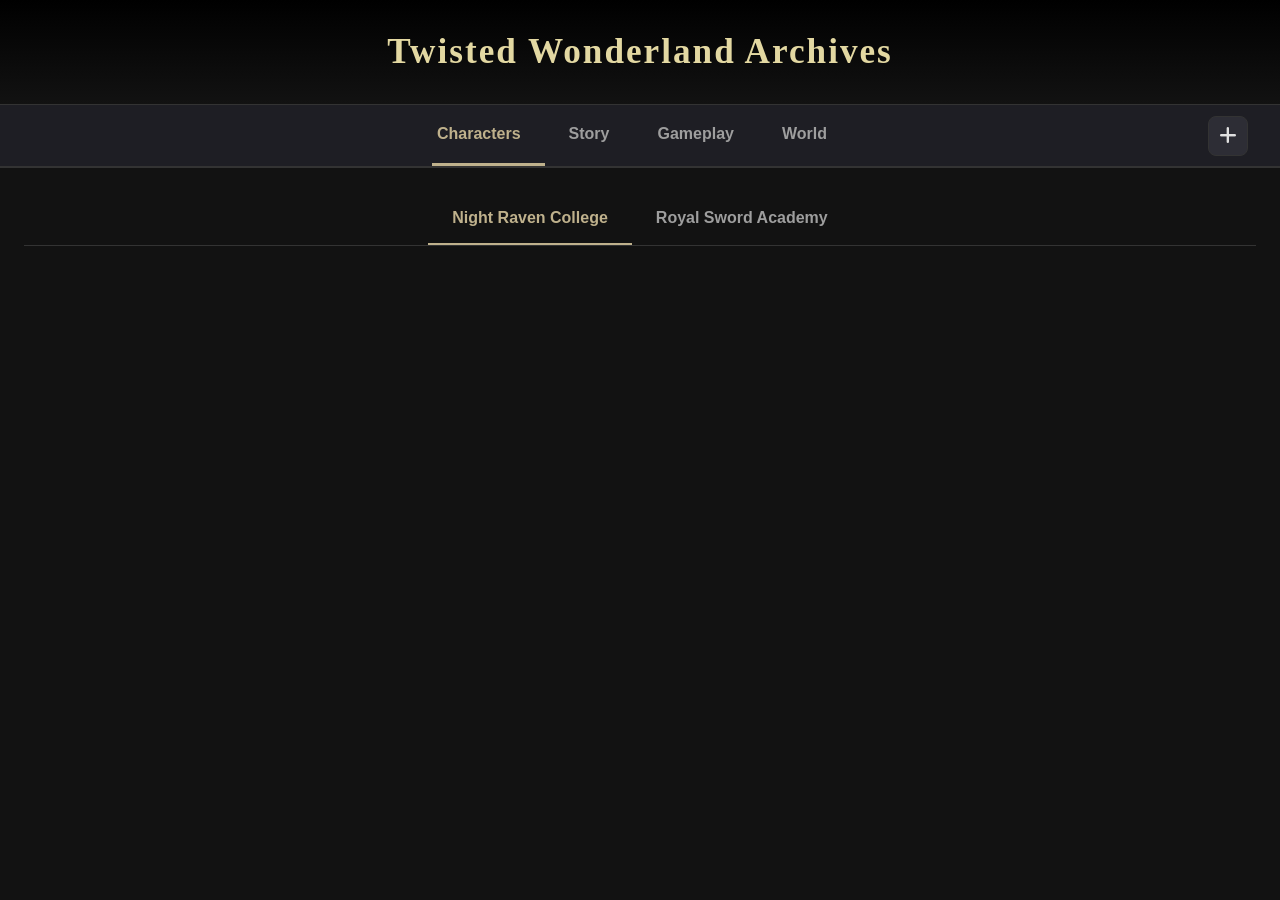
==== commit 6fff18bc: "Add files via upload" ====
--- a/index.html
+++ b/index.html
@@ -9,7 +9,6 @@
     <link rel="stylesheet" href="https://cdnjs.cloudflare.com/ajax/libs/cropperjs/1.5.13/cropper.min.css">
 </head>
 <body>
-
 
     <header>
         <h1>Twisted Wonderland Archives</h1>
@@ -148,7 +147,7 @@
                 </div>
                 <h2 id="inside-group-title">Group Name</h2>
                 <div class="group-actions-right">
-                    <button id="add-char-btn" class="btn-primary" style="padding: 8px 15px; font-size: 0.9rem;"><i class="fas fa-plus"></i> เพิ่มตัวละคร</button>
+                    <button id="add-char-btn" class="btn-primary" style="padding: 8px 15px; font-size: 0.9rem;"><i class="fas fa-plus"></i> <span class="hide-mobile">เพิ่มตัวละคร</span></button>
                 </div>
             </div>
             <div id="character-grid" class="grid-container"></div>
@@ -200,6 +199,10 @@
                         <div class="form-group"><label>มือข้างที่ถนัด</label><input type="text" id="char-hand"></div>
                         <div class="form-group"><label>บ้านเกิด</label><input type="text" id="char-homeland"></div>
                         <div class="form-group"><label>เมือง</label><input type="text" id="char-city"></div>
+                        
+                        <div class="form-group"><label>อาชีพ</label><input type="text" id="char-occupation"></div>
+                        <div class="form-group"><label>ตำแหน่ง</label><input type="text" id="char-position"></div>
+                        
                         <div class="form-group"><label>ชมรม</label><input type="text" id="char-club"></div>
                         <div class="form-group"><label>วิชาที่ถนัด</label><input type="text" id="char-subject"></div>
                         <div class="form-group"><label>งานอดิเรก</label><input type="text" id="char-hobby"></div>
@@ -266,6 +269,8 @@
                             <div class="info-item" id="wrap-view-hand"><span class="label-title">มือข้างที่ถนัด:</span> <span class="info-value" id="view-hand"></span></div>
                             <div class="info-item" id="wrap-view-homeland"><span class="label-title">บ้านเกิด:</span> <span class="info-value" id="view-homeland"></span></div>
                             <div class="info-item" id="wrap-view-city"><span class="label-title">เมือง:</span> <span class="info-value" id="view-city"></span></div>
+                            <div class="info-item" id="wrap-view-occupation"><span class="label-title">อาชีพ:</span> <span class="info-value" id="view-occupation"></span></div>
+                            <div class="info-item" id="wrap-view-position"><span class="label-title">ตำแหน่ง:</span> <span class="info-value" id="view-position"></span></div>
                             <div class="info-item" id="wrap-view-club"><span class="label-title">ชมรม:</span> <span class="info-value" id="view-club"></span></div>
                             <div class="info-item" id="wrap-view-subject"><span class="label-title">วิชาที่ถนัด:</span> <span class="info-value" id="view-subject"></span></div>
                             <div class="info-item" id="wrap-view-hobby"><span class="label-title">งานอดิเรก:</span> <span class="info-value" id="view-hobby"></span></div>
@@ -327,6 +332,7 @@
     </div>
 
     <div id="toast" class="toast">บันทึกข้อมูลสำเร็จ</div>
+
     <script src="https://cdnjs.cloudflare.com/ajax/libs/cropperjs/1.5.13/cropper.min.js"></script>
     <script type="module" src="app.js"></script>
 </body>
--- a/style.css
+++ b/style.css
@@ -29,13 +29,25 @@
 .main-tabs li:hover { color: var(--text-primary); }
 .main-tabs li.active { color: var(--accent-color); border-bottom: 3px solid var(--accent-color); }
 
-.nav-actions { flex-shrink: 0; display: flex; justify-content: flex-end; padding-left: 1rem; }
+/* ปรับให้ nav-actions กว้างเท่ากับ nav-spacer เพื่อให้เมนูอยู่กลางจอเป๊ะ */
+.nav-actions { flex: 1; display: flex; justify-content: flex-end; padding-left: 1rem; }
 #add-btn { background-color: var(--surface-light); color: var(--text-primary); border: 1px solid var(--border-color); border-radius: 8px; width: 40px; height: 40px; min-width: 40px; cursor: pointer; font-size: 1.2rem; transition: 0.3s; padding: 0; }
 #add-btn:hover { background-color: var(--accent-color); color: #000; }
 
 main { padding: 1.5rem; }
 .view-section { display: none; }
 .view-section.active { display: block; animation: fadeIn 0.4s; }
+
+/* แอนิเมชันสำหรับหน้า World */
+#world-view.active {
+    display: block;
+    animation: fadeInDown 0.6s cubic-bezier(0.2, 0.8, 0.2, 1);
+}
+
+@keyframes fadeInDown {
+    from { opacity: 0; transform: translateY(-30px); }
+    to { opacity: 1; transform: translateY(0); }
+}
 
 .sub-tabs { display: flex; justify-content: center; list-style: none; margin-bottom: 2rem; border-bottom: 1px solid var(--border-color); flex-wrap: wrap; }
 .sub-tabs li { padding: 0.8rem 1.5rem; cursor: pointer; color: var(--text-secondary); font-weight: bold; border-bottom: 2px solid transparent; text-align: center; }
@@ -393,8 +405,9 @@
     position: relative; /* ให้ sticky อิงกับกรอบนี้ */
 }
 
+/* เพิ่มระยะ padding ซ้ายขวา ให้ข้อมูลใน world */
 #world-display { 
-    padding: 15px; 
+    padding: 20px 30px; 
     background: rgb(0 0 0 / 25%); 
     border-radius: 8px; 
     border: 1px solid var(--border-color); 
@@ -406,7 +419,7 @@
     min-height: 400px; 
     background: var(--bg-color); 
     border: 1px dashed var(--accent-color); 
-    padding: 15px; 
+    padding: 20px 30px; 
     border-radius: 8px; 
 }
 
@@ -415,6 +428,10 @@
 .world-h2 { color: var(--text-primary); margin-top: 15px; margin-bottom: 10px; font-size: 1.2rem; font-weight: bold; }
 .world-h3 { color: var(--text-secondary); margin-top: 10px; margin-bottom: 5px; font-size: 1.1rem; font-weight: bold; }
 .world-h4 { color: #888; margin-top: 10px; margin-bottom: 5px; font-size: 1rem; font-weight: bold; font-style: italic; }
+
+/* รูปแบบเส้นคั่น */
+.world-editor hr, #world-display hr { border: none; border-top: 1px solid var(--border-color); margin: 15px 0; }
+.world-editor hr.dashed-hr, #world-display hr.dashed-hr { border-top: 2px dashed var(--border-color); }
 
 /* แถบเครื่องมือ World แบบ Sticky ล็อกติดด้านบน */
 #world-toolbar { 
@@ -430,7 +447,7 @@
     gap: 8px; 
     align-items: center; 
     flex-wrap: wrap; 
-    box-shadow: 0 4px 6px rgba(0,0,0,0.3); /* เพิ่มเงาให้ดูเด่นขึ้นเมื่อลอยอยู่ */
+    box-shadow: 0 4px 6px rgba(0,0,0,0.3); 
 }
 .editor-toolbar button { background: var(--surface-light); border: 1px solid var(--border-color); color: var(--text-primary); padding: 8px 12px; border-radius: 4px; cursor: pointer; transition: 0.2s; }
 .editor-toolbar button:hover { background: var(--accent-color); color: #000; }
@@ -441,7 +458,8 @@
 .color-btn:hover { transform: scale(1.2); }
 
 /* Toggle สวยๆ */
-.world-toggle { display: block; width: 100%; margin: 10px 0; background: var(--surface-light); padding: 10px; border-radius: 4px; border: 1px solid var(--border-color); }
+.toggle-wrapper { margin: 10px 0; position: relative; }
+.world-toggle { display: block; width: 100%; background: var(--surface-light); padding: 10px; border-radius: 4px; border: 1px solid var(--border-color); }
 .world-toggle summary { cursor: default; outline: none; list-style: none; display: flex; justify-content: space-between; align-items: center; gap: 10px; }
 .world-toggle summary::-webkit-details-marker { display: none; }
 
@@ -459,6 +477,11 @@
 
 .delete-toggle-btn { background: var(--danger-color); color: white; border: none; border-radius: 50%; width: 22px; height: 22px; cursor: pointer; line-height: 1; font-weight: bold; flex-shrink: 0;}
 .delete-toggle-btn:hover { background: #ff1744; transform: scale(1.1); }
+
+/* ไอคอนลากจับ Toggle */
+.drag-handle { position: absolute; left: -20px; top: 15px; cursor: grab; color: var(--text-secondary); font-size: 1.2rem; user-select: none; display: none; }
+#world-editor .drag-handle { display: block; }
+.dragging-toggle { border: 2px dashed var(--accent-color); }
 
 .world-editor img, #world-display img { max-width: 100%; display: inline-block; resize: both; overflow: auto; border: 1px dashed transparent; }
 .world-editor[contenteditable="true"] img:hover { border-color: var(--accent-color); cursor: nwse-resize; }
@@ -484,6 +507,9 @@
 }
 
 @media (max-width: 768px) {
+    /* ซ่อนข้อความในปุ่มของมือถือ */
+    .hide-mobile { display: none; }
+
     /* ลดขนาดฟอนต์โดยรวมเพื่อความกะทัดรัด */
     body { font-size: 0.9rem; } 
     header h1 { font-size: 1.6rem; padding: 0 0.5rem; }
@@ -502,24 +528,35 @@
     
     .view-left { width: 130px; }
     
-    /* ลดขนาดฟอนต์ของข้อมูลต่างๆ */
+    /* ย่อขนาดฟอนต์ข้อมูลให้เล็กลงอีกสำหรับมือถือ */
     .info-list { padding: 0; max-width: 100%; } 
-    .info-item { grid-template-columns: 1fr 1.5fr; gap: 8px; padding: 10px 0; font-size: 0.85rem; }
-    .label-title, .info-value { text-align: left; font-size: 0.85rem; }
-    .block-title { margin: 0 0 0.5rem 0; font-size: 0.95rem; }
-    .info-block .info-value { font-size: 0.85rem; padding: 1rem; }
+    .info-item { grid-template-columns: 1fr 1.5fr; gap: 8px; padding: 8px 0; }
+    .label-title, .info-value { text-align: left; font-size: 0.8rem; }
+    .block-title { margin: 0 0 0.5rem 0; font-size: 0.9rem; }
+    .info-block .info-value { font-size: 0.8rem; padding: 0.8rem; }
     
     .close-btn { top: 5px; right: 10px; font-size: 1.5rem; } 
+    
+    /* จัด layout group-header ใหม่ (ปุ่มซ้ายทั้งหมด เรียงต่อกัน ชื่ออยู่กลาง) */
     .group-header { 
-        flex-direction: row; 
-        flex-wrap: nowrap;
-        justify-content: space-between; 
+        flex-wrap: wrap;
         padding-top: 15px; 
+        justify-content: flex-start;
+        align-items: center;
     }
-    .group-actions-left { margin: 0; flex-shrink: 0;}
-    #inside-group-title { margin: 0; flex: 1; text-align: center; font-size: 1.1rem; overflow: hidden; text-overflow: ellipsis; white-space: nowrap;}
-    .group-actions-right { margin: 0; flex-shrink: 0;}
-    #add-char-btn { padding: 6px 10px; font-size: 0.8rem; }
+    .group-actions-left { order: 1; margin: 0;}
+    .group-actions-right { order: 2; margin: 0 0 0 10px; }
+    #add-char-btn { padding: 8px 12px !important; }
+    
+    #inside-group-title { 
+        order: 3; 
+        width: 100%; 
+        margin-top: 15px; 
+        font-size: 1.2rem; 
+        text-align: center;
+        white-space: normal; 
+        word-break: break-word; 
+    }
     
     /* จัดการเรียงคอลัมน์หอให้เป็น 2 อันเสมอในมือถือ */
     .group-grid-container { 
@@ -545,7 +582,7 @@
     .story-tabs { justify-content: center; width: 100%; }
     
     .char-card { width: auto; min-width: 120px; } 
-    .char-name { font-size: 0.85rem; padding: 0.6rem 0.4rem; }
+    .char-name { font-size: 0.8rem; padding: 0.6rem 0.4rem; }
     .grid-container { justify-content: center; }
 
     .card-actions { opacity: 1; visibility: visible; background: rgba(0,0,0,0.6); padding: 3px; border-radius: 4px; } 
@@ -561,4 +598,9 @@
     .world-h2 { font-size: 1.1rem; }
     .world-h3 { font-size: 1rem; }
     .world-h4 { font-size: 0.9rem; }
+    
+    /* ขยับ Padding ลงในมือถือ */
+    #world-display { padding: 15px 25px; }
+    .world-editor { padding: 15px 25px; }
+    .drag-handle { left: -15px; font-size: 1rem; top: 12px; }
 }
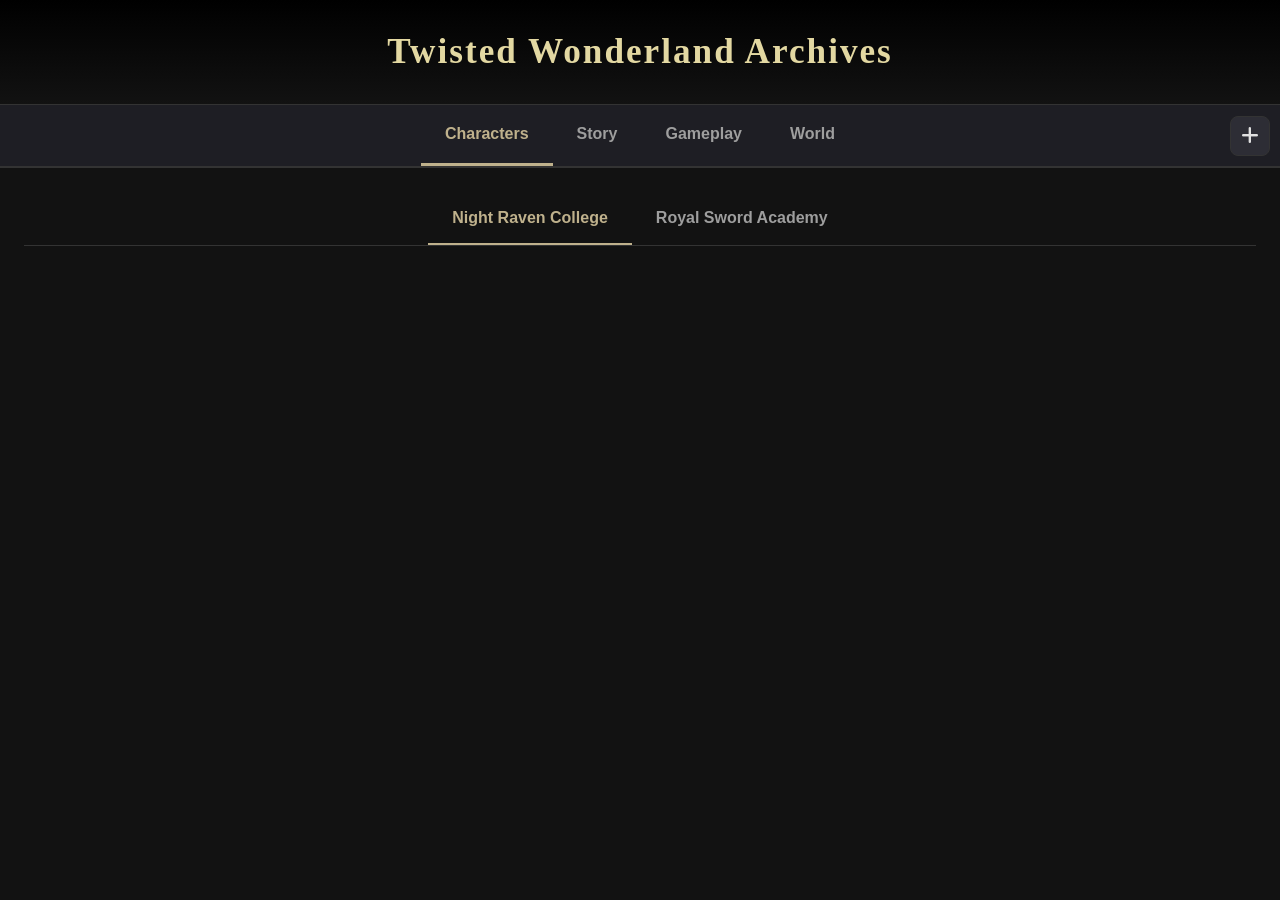
==== commit 2a1b2fbd: "Add files via upload" ====
--- a/index.html
+++ b/index.html
@@ -15,7 +15,6 @@
     </header>
 
     <nav class="main-nav">
-        <div class="nav-spacer"></div>
         <ul class="main-tabs">
             <li class="active" data-target="characters-view">Characters</li>
             <li data-target="story-view">Story</li>
@@ -57,7 +56,11 @@
         
         <section id="world-view" class="view-section">
             <div class="world-layout">
-                <aside class="world-sidebar">
+                <button id="toggle-toc-btn" class="toggle-toc-edge-btn" title="เปิด/ปิดสารบัญ"><i class="fas fa-chevron-right"></i></button>
+                
+                <div id="toc-overlay" class="toc-overlay"></div>
+                <aside class="world-sidebar" id="world-sidebar">
+                    <button id="close-toc-inside-btn" class="btn-tool" style="width:100%; margin-bottom:15px; display:none;"><i class="fas fa-times"></i> ปิดสารบัญ</button>
                     <h3><i class="fas fa-list"></i> สารบัญ</h3>
                     <ul id="world-toc"></ul>
                 </aside>
@@ -73,7 +76,8 @@
                         <button type="button" onclick="document.execCommand('justifyCenter', false, null)" title="จัดกลาง"><i class="fas fa-align-center"></i></button>
                         <button type="button" onclick="document.execCommand('justifyRight', false, null)" title="จัดขวา"><i class="fas fa-align-right"></i></button>
                         <span class="divider"></span>
-                        <button type="button" onclick="document.execCommand('insertHorizontalRule', false, null)" title="เส้นคั่น"><i class="fas fa-minus"></i></button>
+                        <button type="button" onclick="document.execCommand('insertHorizontalRule', false, null)" title="เส้นคั่น (ทึบ)"><i class="fas fa-minus"></i></button>
+                        <button type="button" id="btn-dashed-line" title="เส้นคั่น (ปะ)"><i class="fas fa-ellipsis-h"></i></button>
                         <button type="button" id="btn-world-toggle" title="แทรกหัวข้อเปิด/ปิด"><i class="fas fa-caret-square-down"></i></button>
                         <button type="button" id="btn-world-image" title="เพิ่มรูปภาพ"><i class="fas fa-image"></i></button>
                         <input type="file" id="world-image-input" accept="image/*" style="display:none;">
@@ -192,17 +196,14 @@
                         <div class="form-group full-width"><label>ชื่ออื่นๆ (Aliases)</label><textarea id="char-aliases" rows="3"></textarea></div>
                         <div class="form-group"><label>ชั้นปี</label><input type="text" id="char-year"></div>
                         <div class="form-group"><label>วันเกิด</label><input type="text" id="char-bday"></div>
-                        
+                        <div class="form-group"><label>ราศี</label><input type="text" id="char-zodiac"></div>
                         <div class="form-group full-width"><label>อายุ</label><textarea id="char-age" rows="2"></textarea></div>
-                        
                         <div class="form-group"><label>ส่วนสูง (cm)</label><input type="text" id="char-height"></div>
                         <div class="form-group"><label>มือข้างที่ถนัด</label><input type="text" id="char-hand"></div>
                         <div class="form-group"><label>บ้านเกิด</label><input type="text" id="char-homeland"></div>
                         <div class="form-group"><label>เมือง</label><input type="text" id="char-city"></div>
-                        
                         <div class="form-group"><label>อาชีพ</label><input type="text" id="char-occupation"></div>
                         <div class="form-group"><label>ตำแหน่ง</label><input type="text" id="char-position"></div>
-                        
                         <div class="form-group"><label>ชมรม</label><input type="text" id="char-club"></div>
                         <div class="form-group"><label>วิชาที่ถนัด</label><input type="text" id="char-subject"></div>
                         <div class="form-group"><label>งานอดิเรก</label><input type="text" id="char-hobby"></div>
@@ -264,6 +265,7 @@
                             <div class="info-item" id="wrap-view-aliases"><span class="label-title">ชื่ออื่นๆ:</span><span class="info-value" id="view-aliases"></span></div>
                             <div class="info-item" id="wrap-view-year"><span class="label-title">ชั้นปี:</span> <span class="info-value" id="view-year"></span></div>
                             <div class="info-item" id="wrap-view-bday"><span class="label-title">วันเกิด:</span> <span class="info-value" id="view-bday"></span></div>
+                            <div class="info-item" id="wrap-view-zodiac"><span class="label-title">ราศี:</span> <span class="info-value" id="view-zodiac"></span></div>
                             <div class="info-item" id="wrap-view-age"><span class="label-title">อายุ:</span> <span class="info-value" id="view-age"></span></div>
                             <div class="info-item" id="wrap-view-height"><span class="label-title">ส่วนสูง:</span> <span class="info-value" id="view-height"></span></div>
                             <div class="info-item" id="wrap-view-hand"><span class="label-title">มือข้างที่ถนัด:</span> <span class="info-value" id="view-hand"></span></div>
--- a/style.css
+++ b/style.css
@@ -12,25 +12,38 @@
 
 ::-webkit-scrollbar { display: none; }
 * { box-sizing: border-box; margin: 0; padding: 0; font-family: 'Segoe UI', Tahoma, sans-serif; -ms-overflow-style: none; scrollbar-width: none; }
+ul, ol, li { list-style: none !important; margin: 0; padding: 0; }
 
 body { background-color: var(--bg-color); color: var(--text-primary); line-height: 1.6; overflow-x: hidden; }
 
 header { text-align: center; padding: 1.5rem 0; background: linear-gradient(to bottom, #000, var(--bg-color)); border-bottom: 1px solid var(--border-color); }
 header h1 { font-family: 'Georgia', serif; color: #e3d8a2; letter-spacing: 2px; font-size: 2.2rem; padding: 0 1rem; }
 
-/* นำการเลื่อน (overflow) ออกจาก main-nav เพื่อให้ล็อกปุ่ม + ไว้ */
-.main-nav { display: flex; justify-content: space-between; align-items: center; padding: 0 2rem; background-color: var(--surface-color); border-bottom: 2px solid var(--border-color); }
-.nav-spacer { flex: 1; }
-
-/* ย้ายการเลื่อนมาใส่ที่ main-tabs โดยตรง */
-.main-tabs { display: flex; list-style: none; flex: 1; min-width: 0; justify-content: center; overflow-x: auto; white-space: nowrap; scrollbar-width: none; }
+.main-nav { 
+    display: flex; 
+    align-items: center; 
+    position: relative; 
+    padding: 0; 
+    background-color: var(--surface-color); 
+    border-bottom: 2px solid var(--border-color); 
+}
+
+.main-tabs { 
+    flex: 1; 
+    display: flex; 
+    justify-content: center; 
+    overflow-x: auto; 
+    white-space: nowrap; 
+    scrollbar-width: none; 
+    padding-left: 50px; 
+    padding-right: 50px; 
+}
 .main-tabs::-webkit-scrollbar { display: none; }
 .main-tabs li { padding: 1rem 1.5rem; cursor: pointer; font-weight: bold; color: var(--text-secondary); transition: 0.3s; border-bottom: 3px solid transparent; }
 .main-tabs li:hover { color: var(--text-primary); }
 .main-tabs li.active { color: var(--accent-color); border-bottom: 3px solid var(--accent-color); }
 
-/* ปรับให้ nav-actions กว้างเท่ากับ nav-spacer เพื่อให้เมนูอยู่กลางจอเป๊ะ */
-.nav-actions { flex: 1; display: flex; justify-content: flex-end; padding-left: 1rem; }
+.nav-actions { position: absolute; right: 10px; }
 #add-btn { background-color: var(--surface-light); color: var(--text-primary); border: 1px solid var(--border-color); border-radius: 8px; width: 40px; height: 40px; min-width: 40px; cursor: pointer; font-size: 1.2rem; transition: 0.3s; padding: 0; }
 #add-btn:hover { background-color: var(--accent-color); color: #000; }
 
@@ -38,7 +51,6 @@
 .view-section { display: none; }
 .view-section.active { display: block; animation: fadeIn 0.4s; }
 
-/* แอนิเมชันสำหรับหน้า World */
 #world-view.active {
     display: block;
     animation: fadeInDown 0.6s cubic-bezier(0.2, 0.8, 0.2, 1);
@@ -49,7 +61,7 @@
     to { opacity: 1; transform: translateY(0); }
 }
 
-.sub-tabs { display: flex; justify-content: center; list-style: none; margin-bottom: 2rem; border-bottom: 1px solid var(--border-color); flex-wrap: wrap; }
+.sub-tabs { display: flex; justify-content: center; flex-wrap: wrap; margin-bottom: 2rem; border-bottom: 1px solid var(--border-color); }
 .sub-tabs li { padding: 0.8rem 1.5rem; cursor: pointer; color: var(--text-secondary); font-weight: bold; border-bottom: 2px solid transparent; text-align: center; }
 .sub-tabs li.active { color: var(--accent-color); border-bottom-color: var(--accent-color); }
 
@@ -222,7 +234,7 @@
 .btn-tool { background: var(--surface-light); color: var(--text-primary); border: 1px solid var(--border-color); padding: 8px 12px; border-radius: 4px; cursor: pointer; font-size: 1rem; transition: 0.2s; }
 .btn-tool:hover { background: var(--accent-color); color: #000; }
 
-.modal-tabs { display: flex; list-style: none; border-bottom: 1px solid var(--border-color); margin-bottom: 1rem; justify-content: center; flex-shrink: 0; flex-wrap: wrap;}
+.modal-tabs { display: flex; flex-wrap: wrap; border-bottom: 1px solid var(--border-color); margin-bottom: 1rem; justify-content: center; flex-shrink: 0; }
 .modal-tabs li { padding: 8px 15px; cursor: pointer; color: var(--text-secondary); text-align: center; white-space: nowrap; }
 .modal-tabs li.active { color: var(--text-primary); border-bottom: 2px solid var(--accent-color); }
 
@@ -327,14 +339,14 @@
 }
 .block-title { 
     display: block; 
-    margin: 0 auto 0.5rem auto; /* จัดหัวข้อให้ซ้อนตรงกับกรอบ */
+    margin: 0 auto 0.5rem auto; 
     font-size: 1.1rem; 
     color: var(--accent-color); 
     font-weight: bold; 
     border-bottom: 1px dashed var(--border-color); 
     padding-bottom: 0.5rem; 
     text-align: left;
-    max-width: 600px; /* เท่ากับความกว้างของกรอบข้อมูล */
+    max-width: 600px; 
 }
 
 .info-block .info-value { 
@@ -349,16 +361,41 @@
     margin: 0 auto;
 }
 
-/* ============================ */
-/* หน้า World Layout */
-/* ============================ */
 .world-layout { 
     display: flex; 
     gap: 20px; 
     align-items: flex-start; 
 }
 
-/* แถบสารบัญด้านซ้าย */
+.toggle-toc-edge-btn {
+    display: none;
+    position: fixed;
+    top: 50%; 
+    left: 0;
+    transform: translateY(-50%);
+    background: var(--accent-color);
+    color: #000;
+    border: none;
+    border-radius: 0 8px 8px 0;
+    width: 30px;
+    height: 60px;
+    cursor: pointer;
+    z-index: 1045;
+    font-size: 1.2rem;
+    box-shadow: 2px 0 5px rgba(0,0,0,0.5);
+    align-items: center;
+    justify-content: center;
+    transition: left 0.3s ease;
+}
+
+.toc-overlay {
+    display: none;
+    position: fixed;
+    top: 0; left: 0; right: 0; bottom: 0;
+    background: rgba(0,0,0,0.5);
+    z-index: 1040;
+}
+
 .world-sidebar { 
     width: 250px; 
     background: var(--surface-light); 
@@ -398,14 +435,14 @@
 #world-toc .toc-h3 { padding-left: 30px; font-size: 0.85rem; color: #888; }
 #world-toc .toc-h4 { padding-left: 45px; font-size: 0.8rem; color: #666; font-style: italic; }
 
-/* พื้นที่ทำงานด้านขวา */
 .world-main { 
     flex: 1; 
     min-width: 0; 
-    position: relative; /* ให้ sticky อิงกับกรอบนี้ */
-}
-
-/* เพิ่มระยะ padding ซ้ายขวา ให้ข้อมูลใน world */
+    position: relative; 
+    max-width: 900px;
+    margin: 0 auto;
+}
+
 #world-display { 
     padding: 20px 30px; 
     background: rgb(0 0 0 / 25%); 
@@ -423,17 +460,14 @@
     border-radius: 8px; 
 }
 
-/* ตั้งค่าหัวข้อในหน้าจอแสดงผลให้ไล่ระดับ */
 .world-h1 { color: var(--accent-color); border-bottom: 2px solid var(--border-color); padding-bottom: 5px; margin-top: 15px; margin-bottom: 10px; font-size: 1.5rem; font-weight: bold; }
 .world-h2 { color: var(--text-primary); margin-top: 15px; margin-bottom: 10px; font-size: 1.2rem; font-weight: bold; }
 .world-h3 { color: var(--text-secondary); margin-top: 10px; margin-bottom: 5px; font-size: 1.1rem; font-weight: bold; }
 .world-h4 { color: #888; margin-top: 10px; margin-bottom: 5px; font-size: 1rem; font-weight: bold; font-style: italic; }
 
-/* รูปแบบเส้นคั่น */
 .world-editor hr, #world-display hr { border: none; border-top: 1px solid var(--border-color); margin: 15px 0; }
 .world-editor hr.dashed-hr, #world-display hr.dashed-hr { border-top: 2px dashed var(--border-color); }
 
-/* แถบเครื่องมือ World แบบ Sticky ล็อกติดด้านบน */
 #world-toolbar { 
     position: sticky; 
     top: 0; 
@@ -453,11 +487,9 @@
 .editor-toolbar button:hover { background: var(--accent-color); color: #000; }
 .editor-toolbar .divider { width: 1px; background: var(--border-color); height: 24px; margin: 0 5px; }
 
-/* ปุ่มสี 5 สี */
 .color-btn { width: 20px; height: 20px; border-radius: 50%; border: 1px solid var(--border-color); cursor: pointer; padding: 0 !important; min-width: 20px; transition: transform 0.2s; }
 .color-btn:hover { transform: scale(1.2); }
 
-/* Toggle สวยๆ */
 .toggle-wrapper { margin: 10px 0; position: relative; }
 .world-toggle { display: block; width: 100%; background: var(--surface-light); padding: 10px; border-radius: 4px; border: 1px solid var(--border-color); }
 .world-toggle summary { cursor: default; outline: none; list-style: none; display: flex; justify-content: space-between; align-items: center; gap: 10px; }
@@ -470,15 +502,12 @@
 .toggle-content { margin-top: 10px; padding-top: 10px; border-top: 1px dashed var(--border-color); color: #ffffff; outline: none; min-height: 30px; }
 [contenteditable="true"][data-placeholder]:empty::before { content: attr(data-placeholder); color: var(--text-secondary); pointer-events: none; font-weight: normal; display: block; }
 
-/* โหมด Display ไม่มีกรอบหรือสีพื้นหลังของกล่อง Toggle */
 #world-display .world-toggle { background: transparent; border: none; padding: 5px 0; box-shadow: none; }
-/* ซ่อนปุ่มกากบาทในโหมดดูข้อมูล */
 #world-display .delete-toggle-btn { display: none; }
 
 .delete-toggle-btn { background: var(--danger-color); color: white; border: none; border-radius: 50%; width: 22px; height: 22px; cursor: pointer; line-height: 1; font-weight: bold; flex-shrink: 0;}
 .delete-toggle-btn:hover { background: #ff1744; transform: scale(1.1); }
 
-/* ไอคอนลากจับ Toggle */
 .drag-handle { position: absolute; left: -20px; top: 15px; cursor: grab; color: var(--text-secondary); font-size: 1.2rem; user-select: none; display: none; }
 #world-editor .drag-handle { display: block; }
 .dragging-toggle { border: 2px dashed var(--accent-color); }
@@ -506,29 +535,55 @@
     color: var(--text-primary);
 }
 
+@media (max-width: 1024px) {
+    .main-tabs, .story-tabs { justify-content: center; }
+    
+    .group-grid-container {
+        grid-template-columns: repeat(auto-fit, minmax(140px, 1fr));
+        max-width: 700px;
+    }
+    
+    .modal-tabs { justify-content: center; flex-wrap: wrap; }
+    
+    .toggle-toc-edge-btn { display: flex; }
+    .toggle-toc-edge-btn.show { left: 300px; }
+    
+    .world-sidebar {
+        position: fixed;
+        top: 0; left: -300px;
+        width: 300px;
+        height: 100vh;
+        max-height: 100vh;
+        z-index: 1050;
+        border-radius: 0;
+        border-right: 1px solid var(--accent-color);
+        transition: left 0.3s ease;
+        padding-top: 20px;
+        overflow-y: auto; 
+        padding-bottom: 50px;
+    }
+    .world-sidebar.show { left: 0; }
+    .toc-overlay.show { display: block; }
+}
+
 @media (max-width: 768px) {
-    /* ซ่อนข้อความในปุ่มของมือถือ */
     .hide-mobile { display: none; }
 
-    /* ลดขนาดฟอนต์โดยรวมเพื่อความกะทัดรัด */
     body { font-size: 0.9rem; } 
     header h1 { font-size: 1.6rem; padding: 0 0.5rem; }
     
-    /* ปรับแต่งแถบนำทางให้ล็อกปุ่มเครื่องหมาย + ไว้ทางขวาเสมอ และบีบพื้นที่ว่าง */
-    .main-nav { padding: 0 0.5rem; gap: 5px; }
+    .main-nav { padding: 0; gap: 5px; }
     .nav-spacer { display: none; } 
-    .main-tabs { justify-content: flex-start; padding-right: 0; }
+    .main-tabs { justify-content: center; padding-left: 50px; padding-right: 50px; } 
     .main-tabs li { font-size: 0.9rem; padding: 0.8rem 1rem; }
-    .main-tabs li:last-child { padding-right: 1.5rem; } /* เผื่อพื้นที่ตอนเลื่อนไปขวาสุด */
-    
-    .nav-actions { padding: 0; flex: 0 0 auto; }
+    
+    .nav-actions { padding: 0; position: absolute; right: 10px; }
     #add-btn { width: 35px; height: 35px; min-width: 35px; font-size: 1rem; }
     
     .form-grid { grid-template-columns: 1fr; }
     
     .view-left { width: 130px; }
     
-    /* ย่อขนาดฟอนต์ข้อมูลให้เล็กลงอีกสำหรับมือถือ */
     .info-list { padding: 0; max-width: 100%; } 
     .info-item { grid-template-columns: 1fr 1.5fr; gap: 8px; padding: 8px 0; }
     .label-title, .info-value { text-align: left; font-size: 0.8rem; }
@@ -537,7 +592,6 @@
     
     .close-btn { top: 5px; right: 10px; font-size: 1.5rem; } 
     
-    /* จัด layout group-header ใหม่ (ปุ่มซ้ายทั้งหมด เรียงต่อกัน ชื่ออยู่กลาง) */
     .group-header { 
         flex-wrap: wrap;
         padding-top: 15px; 
@@ -558,27 +612,34 @@
         word-break: break-word; 
     }
     
-    /* จัดการเรียงคอลัมน์หอให้เป็น 2 อันเสมอในมือถือ */
     .group-grid-container { 
-        grid-template-columns: repeat(2, minmax(0, 1fr)); 
-        gap: 1.5rem 0.5rem; 
+        grid-template-columns: repeat(3, minmax(0, 1fr)); 
+        gap: 1rem 0.5rem; 
     }
     .group-name { font-size: 0.85rem; }
     
-    /* แปลงแท็บย่อยและแท็บตัวละครให้เป็นแถวเดียว เลื่อนปัดซ้ายขวา และย่อตัวหนังสือ */
-    .sub-tabs, .modal-tabs { 
+    .sub-tabs { 
         flex-wrap: nowrap; 
         overflow-x: auto; 
-        justify-content: flex-start; 
+        justify-content: center; 
         -ms-overflow-style: none; 
         scrollbar-width: none; 
         padding-bottom: 5px;
     }
-    .sub-tabs li, .modal-tabs li { font-size: 0.85rem; padding: 0.6rem 1rem; }
-    .sub-tabs::-webkit-scrollbar, .modal-tabs::-webkit-scrollbar { display: none; }
-    .sub-tabs li:last-child, .modal-tabs li:last-child { padding-right: 1.5rem; } /* เผื่อพื้นที่ตอนเลื่อนไปขวาสุด */
-    
-    /* บังคับแท็บ Story ให้อยู่ตรงกลางจอในมือถือ */
+    .sub-tabs li { font-size: 0.85rem; padding: 0.6rem 1rem; }
+    .sub-tabs::-webkit-scrollbar { display: none; }
+    
+    .modal-tabs { 
+        flex-wrap: nowrap; 
+        overflow-x: auto; 
+        justify-content: center; 
+        -ms-overflow-style: none; 
+        scrollbar-width: none; 
+        padding-bottom: 5px;
+    }
+    .modal-tabs li { font-size: 0.85rem; padding: 0.6rem 1rem; }
+    .modal-tabs::-webkit-scrollbar { display: none; }
+    
     .story-tabs { justify-content: center; width: 100%; }
     
     .char-card { width: auto; min-width: 120px; } 
@@ -588,9 +649,7 @@
     .card-actions { opacity: 1; visibility: visible; background: rgba(0,0,0,0.6); padding: 3px; border-radius: 4px; } 
     .action-btn { width: 24px; height: 24px; font-size: 0.7rem; }
 
-    /* ปรับ Layout หน้า World สำหรับมือถือ */
     .world-layout { flex-direction: column; }
-    .world-sidebar { width: 100%; position: static; max-height: 200px; margin-bottom: 20px; padding: 10px; }
     #world-toc a { font-size: 0.85rem; }
     #world-toolbar { top: 0px; padding: 10px; } 
     
@@ -599,7 +658,6 @@
     .world-h3 { font-size: 1rem; }
     .world-h4 { font-size: 0.9rem; }
     
-    /* ขยับ Padding ลงในมือถือ */
     #world-display { padding: 15px 25px; }
     .world-editor { padding: 15px 25px; }
     .drag-handle { left: -15px; font-size: 1rem; top: 12px; }
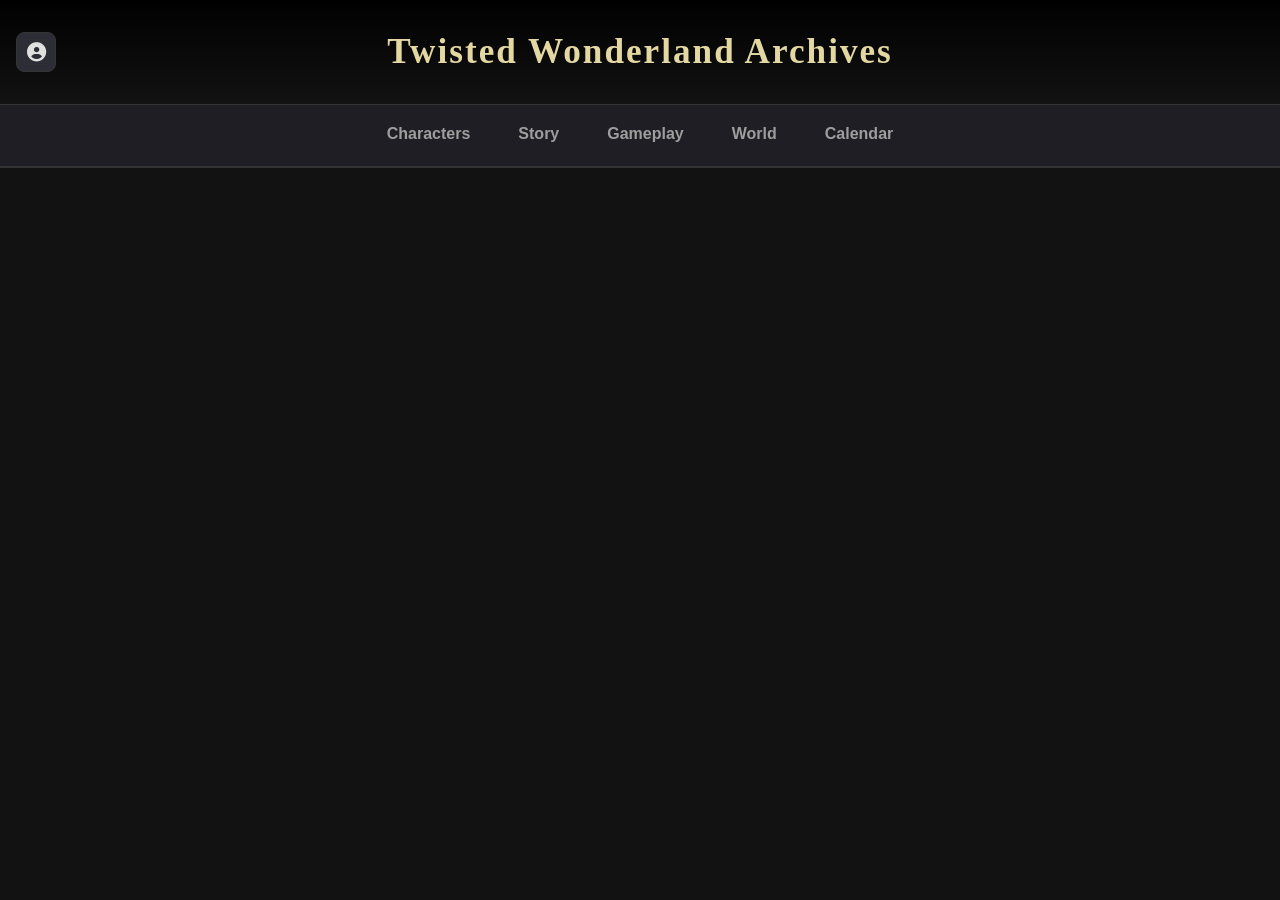
==== commit 09b30940: "Add files via upload" ====
--- a/index.html
+++ b/index.html
@@ -7,27 +7,36 @@
     <link rel="stylesheet" href="style.css">
     <link rel="stylesheet" href="https://cdnjs.cloudflare.com/ajax/libs/font-awesome/6.4.0/css/all.min.css">
     <link rel="stylesheet" href="https://cdnjs.cloudflare.com/ajax/libs/cropperjs/1.5.13/cropper.min.css">
+    <script src="https://cdnjs.cloudflare.com/ajax/libs/dompurify/3.0.6/purify.min.js"></script>
 </head>
 <body>
 
     <header>
+        <div class="header-auth-container">
+            <button id="auth-btn" title="เข้าสู่ระบบ"><i class="fas fa-user-circle"></i></button>
+            <div id="auth-dropdown" class="auth-dropdown">
+                <button id="btn-logout"><i class="fas fa-sign-out-alt"></i> ออกจากระบบ</button>
+            </div>
+        </div>
         <h1>Twisted Wonderland Archives</h1>
+        <div class="header-spacer"></div>
     </header>
 
     <nav class="main-nav">
         <ul class="main-tabs">
-            <li class="active" data-target="characters-view">Characters</li>
+            <li data-target="characters-view">Characters</li>
             <li data-target="story-view">Story</li>
             <li data-target="gameplay-view">Gameplay</li> 
             <li data-target="world-view">World</li>
+            <li onclick="window.location.href='calendar.html'">Calendar</li>
         </ul>
-        <div class="nav-actions">
-            <button id="add-btn" title="Add Group/Dorm"><i class="fas fa-plus"></i></button>
+        <div class="nav-actions admin-only">
+            <button id="add-btn"><i class="fas fa-plus"></i></button>
         </div>
     </nav>
 
     <main>
-        <section id="characters-view" class="view-section active">
+        <section id="characters-view" class="view-section">
             <ul class="sub-tabs">
                 <li class="active" data-target="nrc-grid">Night Raven College</li>
                 <li data-target="rsa-grid">Royal Sword Academy</li>
@@ -43,10 +52,10 @@
                 <li data-target="events-story-view">Events</li>
             </ul>
             <div id="main-story-view" class="sub-view active">
-                <h2 style="text-align: center; color: var(--text-secondary); margin-top: 2rem;">Main Story Data (Coming Soon)</h2>
+                <div id="main-story-grid" class="story-grid-container"></div>
             </div>
             <div id="events-story-view" class="sub-view">
-                <h2 style="text-align: center; color: var(--text-secondary); margin-top: 2rem;">Events Data (Coming Soon)</h2>
+                <div id="events-story-grid" class="story-grid-container"></div>
             </div>
         </section>
         
@@ -56,10 +65,11 @@
         
         <section id="world-view" class="view-section">
             <div class="world-layout">
-                <button id="toggle-toc-btn" class="toggle-toc-edge-btn" title="เปิด/ปิดสารบัญ"><i class="fas fa-chevron-right"></i></button>
+                <button id="toggle-toc-btn" class="toggle-toc-edge-btn"><i class="fas fa-chevron-right"></i></button>
                 
                 <div id="toc-overlay" class="toc-overlay"></div>
                 <aside class="world-sidebar" id="world-sidebar">
+                    <span class="close-toc-btn" id="close-toc-btn"><i class="fas fa-chevron-left"></i></span>
                     <button id="close-toc-inside-btn" class="btn-tool" style="width:100%; margin-bottom:15px; display:none;"><i class="fas fa-times"></i> ปิดสารบัญ</button>
                     <h3><i class="fas fa-list"></i> สารบัญ</h3>
                     <ul id="world-toc"></ul>
@@ -67,28 +77,33 @@
 
                 <div class="world-main">
                     <div id="world-toolbar" class="editor-toolbar" style="display: none;">
-                        <button type="button" onclick="document.execCommand('bold', false, null)" title="ตัวหนา"><i class="fas fa-bold"></i></button>
-                        <button type="button" onclick="document.execCommand('italic', false, null)" title="ตัวเอียง"><i class="fas fa-italic"></i></button>
-                        <button type="button" onclick="document.execCommand('underline', false, null)" title="ขีดเส้นใต้"><i class="fas fa-underline"></i></button>
-                        <button type="button" onclick="document.execCommand('strikeThrough', false, null)" title="ขีดเส้นทับ"><i class="fas fa-strikethrough"></i></button>
+                        <button type="button" onclick="document.execCommand('bold', false, null)"><i class="fas fa-bold"></i></button>
+                        <button type="button" onclick="document.execCommand('italic', false, null)"><i class="fas fa-italic"></i></button>
+                        <button type="button" onclick="document.execCommand('underline', false, null)"><i class="fas fa-underline"></i></button>
+                        <button type="button" onclick="document.execCommand('strikeThrough', false, null)"><i class="fas fa-strikethrough"></i></button>
                         <span class="divider"></span>
-                        <button type="button" onclick="document.execCommand('justifyLeft', false, null)" title="จัดซ้าย"><i class="fas fa-align-left"></i></button>
-                        <button type="button" onclick="document.execCommand('justifyCenter', false, null)" title="จัดกลาง"><i class="fas fa-align-center"></i></button>
-                        <button type="button" onclick="document.execCommand('justifyRight', false, null)" title="จัดขวา"><i class="fas fa-align-right"></i></button>
+                        <button type="button" onclick="document.execCommand('justifyLeft', false, null)"><i class="fas fa-align-left"></i></button>
+                        <button type="button" onclick="document.execCommand('justifyCenter', false, null)"><i class="fas fa-align-center"></i></button>
+                        <button type="button" onclick="document.execCommand('justifyRight', false, null)"><i class="fas fa-align-right"></i></button>
                         <span class="divider"></span>
-                        <button type="button" onclick="document.execCommand('insertHorizontalRule', false, null)" title="เส้นคั่น (ทึบ)"><i class="fas fa-minus"></i></button>
-                        <button type="button" id="btn-dashed-line" title="เส้นคั่น (ปะ)"><i class="fas fa-ellipsis-h"></i></button>
-                        <button type="button" id="btn-world-toggle" title="แทรกหัวข้อเปิด/ปิด"><i class="fas fa-caret-square-down"></i></button>
-                        <button type="button" id="btn-world-image" title="เพิ่มรูปภาพ"><i class="fas fa-image"></i></button>
+                        <button type="button" class="btn-insert-text" data-open=":" data-close="">:</button>
+                        <button type="button" class="btn-insert-text" data-open='"' data-close='"'>""</button>
+                        <button type="button" class="btn-insert-text" data-open="[" data-close="]">[]</button>
+                        <button type="button" class="btn-insert-text" data-open="{" data-close="}">{}</button>
+                        <span class="divider"></span>
+                        <button type="button" onclick="document.execCommand('insertHorizontalRule', false, null)"><i class="fas fa-minus"></i></button>
+                        <button type="button" id="btn-dashed-line"><i class="fas fa-ellipsis-h"></i></button>
+                        <button type="button" id="btn-world-toggle"><i class="fas fa-caret-square-down"></i></button>
+                        <button type="button" id="btn-world-image"><i class="fas fa-image"></i></button>
                         <input type="file" id="world-image-input" accept="image/*" style="display:none;">
                         
                         <span class="divider"></span>
                         <div class="color-picker" style="display: flex; gap: 5px; align-items: center;">
-                            <button type="button" class="color-btn" style="background-color: #ff5252;" data-color="#ff5252" title="สีแดง"></button>
-                            <button type="button" class="color-btn" style="background-color: #448aff;" data-color="#448aff" title="สีน้ำเงิน"></button>
-                            <button type="button" class="color-btn" style="background-color: #69f0ae;" data-color="#69f0ae" title="สีเขียว"></button>
-                            <button type="button" class="color-btn" style="background-color: #ffd740;" data-color="#ffd740" title="สีเหลือง"></button>
-                            <button type="button" class="color-btn" style="background-color: #e0e0e0;" data-color="#e0e0e0" title="สีขาว"></button>
+                            <button type="button" class="color-btn" style="background-color: #ff5252;" data-color="#ff5252"></button>
+                            <button type="button" class="color-btn" style="background-color: #448aff;" data-color="#448aff"></button>
+                            <button type="button" class="color-btn" style="background-color: #69f0ae;" data-color="#69f0ae"></button>
+                            <button type="button" class="color-btn" style="background-color: #ffd740;" data-color="#ffd740"></button>
+                            <button type="button" class="color-btn" style="background-color: #e0e0e0;" data-color="#e0e0e0"></button>
                         </div>
 
                         <div class="action-group" style="margin-left: auto; display: flex; gap: 10px;">
@@ -98,10 +113,7 @@
                         </div>
                     </div>
                     
-                    <div id="world-display" title="ดับเบิ้ลคลิกเพื่อแก้ไข">
-                        <p style="color: var(--text-secondary);">กำลังโหลดข้อมูล World... (ดับเบิ้ลคลิกเพื่อแก้ไข)</p>
-                    </div>
-
+                    <div id="world-display"></div>
                     <div id="world-editor" class="world-editor" style="display: none;"></div>
                 </div>
             </div>
@@ -114,23 +126,23 @@
             <h2 id="group-modal-title">สร้างไอคอนใหม่</h2>
             <form id="group-form">
                 <div class="form-group">
-                    <label>สังกัด (Category)</label>
+                    <label>สังกัด</label>
                     <select id="group-category">
                         <option value="NRC">Night Raven College</option>
                         <option value="RSA">Royal Sword Academy</option>
                     </select>
                 </div>
                 <div class="form-group">
-                    <label>รูปไอคอน (พื้นหลังใสได้)</label>
+                    <label>รูปไอคอน</label>
                     <div class="custom-file-input">
                         <label for="group-image" class="file-btn">เลือกไฟล์</label>
                         <span id="group-file-name" class="file-name">ไม่ได้เลือกไฟล์</span>
                         <input type="file" id="group-image" accept="image/*" style="display: none;">
-                        <button type="button" id="clear-group-img-btn" class="btn-tool clear-btn" style="display: none;" title="เอารูปออก"><i class="fas fa-times"></i></button>
-                    </div>
-                </div>
-                <div class="form-group">
-                    <label>ชื่อกลุ่ม/หอ (Group Name)</label>
+                        <button type="button" id="clear-group-img-btn" class="btn-tool clear-btn" style="display: none;"><i class="fas fa-times"></i></button>
+                    </div>
+                </div>
+                <div class="form-group">
+                    <label>ชื่อกลุ่ม/หอ</label>
                     <input type="text" id="group-name" required>
                 </div>
                 <div class="form-actions">
@@ -145,12 +157,12 @@
         <div class="modal-content" style="width: 90%; max-width: 1200px;">
             <span class="close-btn group-close-btn" id="close-inside-group-btn">&times;</span> 
             <div class="group-header">
-                <div class="group-actions-left">
-                    <button id="edit-group-btn" class="btn-tool" title="แก้ไขกลุ่ม"><i class="fas fa-edit"></i></button>
-                    <button id="delete-group-btn" class="btn-tool" title="ลบกลุ่ม"><i class="fas fa-trash"></i></button>
-                </div>
-                <h2 id="inside-group-title">Group Name</h2>
-                <div class="group-actions-right">
+                <div class="group-actions-left admin-only">
+                    <button id="edit-group-btn" class="btn-tool"><i class="fas fa-edit"></i></button>
+                    <button id="delete-group-btn" class="btn-tool"><i class="fas fa-trash"></i></button>
+                </div>
+                <h2 id="inside-group-title"></h2>
+                <div class="group-actions-right admin-only">
                     <button id="add-char-btn" class="btn-primary" style="padding: 8px 15px; font-size: 0.9rem;"><i class="fas fa-plus"></i> <span class="hide-mobile">เพิ่มตัวละคร</span></button>
                 </div>
             </div>
@@ -182,7 +194,7 @@
                             </div>
                         </div>
                         <div class="form-group">
-                            <label>รูปโปรไฟล์ (สัดส่วน 1:1)</label>
+                            <label>รูปโปรไฟล์</label>
                             <div class="custom-file-input">
                                 <label for="char-profile-image" class="file-btn">เลือกไฟล์</label>
                                 <span id="char-profile-file-name" class="file-name">ไม่ได้เลือกไฟล์</span>
@@ -190,12 +202,11 @@
                                 <button type="button" id="clear-char-profile-btn" class="btn-tool clear-btn" style="display: none;"><i class="fas fa-times"></i></button>
                             </div>
                         </div>
-                        
-                        <div class="form-group"><label>ชื่อ (Name)</label><input type="text" id="char-name" required></div>
-                        <div class="form-group"><label>ชื่อญี่ปุ่น (JP Name)</label><input type="text" id="char-jp-name"></div>
-                        <div class="form-group full-width"><label>ชื่ออื่นๆ (Aliases)</label><textarea id="char-aliases" rows="3"></textarea></div>
+                        <div class="form-group"><label>ชื่อ</label><input type="text" id="char-name" required></div>
+                        <div class="form-group"><label>ชื่อญี่ปุ่น</label><input type="text" id="char-jp-name"></div>
+                        <div class="form-group full-width"><label>ชื่ออื่นๆ</label><textarea id="char-aliases" rows="3"></textarea></div>
                         <div class="form-group"><label>ชั้นปี</label><input type="text" id="char-year"></div>
-                        <div class="form-group"><label>วันเกิด</label><input type="text" id="char-bday"></div>
+                        <div class="form-group"><label>วันเกิด (เช่น 18/01 หรือ 18 มกราคม)</label><input type="text" id="char-bday"></div>
                         <div class="form-group"><label>ราศี</label><input type="text" id="char-zodiac"></div>
                         <div class="form-group full-width"><label>อายุ</label><textarea id="char-age" rows="2"></textarea></div>
                         <div class="form-group"><label>ส่วนสูง (cm)</label><input type="text" id="char-height"></div>
@@ -217,13 +228,13 @@
                     </div>
                 </div>
                 <div id="tab-background" class="form-tab">
-                    <div class="form-group"><label>สรรพนาม (Pronouns)</label><textarea id="char-pronouns" rows="3"></textarea></div>
-                    <div class="form-group"><label>อุปนิสัย (Personality)</label><textarea id="char-personality" rows="5"></textarea></div>
-                    <div class="form-group"><label>ความสัมพันธ์ (Relationships)</label><textarea id="char-relationships" rows="5"></textarea></div>
-                    <div class="form-group"><label>ประวัติ/เนื้อเรื่อง (History/Story)</label><textarea id="char-history" rows="8"></textarea></div>
+                    <div class="form-group"><label>สรรพนาม</label><textarea id="char-pronouns" rows="3"></textarea></div>
+                    <div class="form-group"><label>อุปนิสัย</label><textarea id="char-personality" rows="5"></textarea></div>
+                    <div class="form-group"><label>ความสัมพันธ์</label><textarea id="char-relationships" rows="5"></textarea></div>
+                    <div class="form-group"><label>ประวัติ/เนื้อเรื่อง</label><textarea id="char-history" rows="8"></textarea></div>
                 </div>
                 <div id="tab-trivia" class="form-tab">
-                    <div class="form-group"><label>เกร็ดความรู้ (Trivia)</label><textarea id="char-trivia" rows="10"></textarea></div>
+                    <div class="form-group"><label>เกร็ดความรู้</label><textarea id="char-trivia" rows="10"></textarea></div>
                 </div>
                 <div class="form-actions">
                     <button type="submit" id="submit-btn" class="btn-primary">บันทึกข้อมูล</button>
@@ -236,86 +247,129 @@
     <div id="view-modal" class="modal" style="z-index: 1030;">
         <div class="modal-content view-content">
             <span class="close-btn" id="close-view-btn">&times;</span>
-            
-            <div class="view-header">
-                <h2 id="view-name-top">Name</h2>
-            </div>
-
+            <div class="view-header"><h2 id="view-name-top"></h2></div>
             <ul class="view-tabs modal-tabs">
                 <li class="active" data-target="vtab-personal">ข้อมูลส่วนตัว</li>
                 <li data-target="vtab-background">ประวัติ</li>
                 <li data-target="vtab-trivia">เกร็ดความรู้</li>
             </ul>
-
             <div class="view-body">
                 <div id="vtab-personal" class="v-tab active">
                     <div class="personal-layout">
-                        <div class="view-left">
-                            <img id="view-img" src="" alt="Profile">
+                        <div class="view-left"><img id="view-img" src=""></div>
+                        <div class="info-list">
+                            <div class="info-item" id="wrap-view-name"><span class="label-title">ชื่อ:</span><div class="info-value"><div id="view-name-inside"></div><div id="view-jp-name-inside" style="color:var(--text-primary); margin-top:4px; font-size:1rem;"></div></div></div>
+                            <div class="info-item" id="wrap-view-aliases"><span class="label-title">ชื่ออื่นๆ:</span><span class="info-value" id="view-aliases"></span></div>
+                            <div class="info-item" id="wrap-view-occupation"><span class="label-title">อาชีพ:</span><span class="info-value" id="view-occupation"></span></div>
+                            <div class="info-item" id="wrap-view-position"><span class="label-title">ตำแหน่ง:</span><span class="info-value" id="view-position"></span></div>
+                            <div class="info-item" id="wrap-view-year"><span class="label-title">ชั้นปี:</span><span class="info-value" id="view-year"></span></div>
+                            <div class="info-item" id="wrap-view-bday"><span class="label-title">วันเกิด:</span><span class="info-value" id="view-bday"></span></div>
+                            <div class="info-item" id="wrap-view-zodiac"><span class="label-title">ราศี:</span><span class="info-value" id="view-zodiac"></span></div>
+                            <div class="info-item" id="wrap-view-age"><span class="label-title">อายุ:</span><span class="info-value" id="view-age"></span></div>
+                            <div class="info-item" id="wrap-view-height"><span class="label-title">ส่วนสูง:</span><span class="info-value" id="view-height"></span></div>
+                            <div class="info-item" id="wrap-view-hand"><span class="label-title">มือข้างที่ถนัด:</span><span class="info-value" id="view-hand"></span></div>
+                            <div class="info-item" id="wrap-view-homeland"><span class="label-title">บ้านเกิด:</span><span class="info-value" id="view-homeland"></span></div>
+                            <div class="info-item" id="wrap-view-city"><span class="label-title">เมือง:</span><span class="info-value" id="view-city"></span></div>
+                            <div class="info-item" id="wrap-view-club"><span class="label-title">ชมรม:</span><span class="info-value" id="view-club"></span></div>
+                            <div class="info-item" id="wrap-view-subject"><span class="label-title">วิชาที่ถนัด:</span><span class="info-value" id="view-subject"></span></div>
+                            <div class="info-item" id="wrap-view-hobby"><span class="label-title">งานอดิเรก:</span><span class="info-value" id="view-hobby"></span></div>
+                            <div class="info-item" id="wrap-view-dislikes"><span class="label-title">สิ่งที่เกลียด:</span><span class="info-value" id="view-dislikes"></span></div>
+                            <div class="info-item" id="wrap-view-fav-food"><span class="label-title">อาหารที่ชอบ:</span><span class="info-value" id="view-fav-food"></span></div>
+                            <div class="info-item" id="wrap-view-dislike-food"><span class="label-title">อาหารที่ไม่ชอบ:</span><span class="info-value" id="view-dislike-food"></span></div>
+                            <div class="info-item" id="wrap-view-talent"><span class="label-title">ความสามารถพิเศษ:</span><span class="info-value" id="view-talent"></span></div>
+                            <div class="info-item" id="wrap-view-va"><span class="label-title">ชื่อนักพากย์:</span><span class="info-value" id="view-va"></span></div>
                         </div>
-                        
-                        <div class="info-list">
-                            <div class="info-item" id="wrap-view-name">
-                                <span class="label-title">ชื่อ:</span> 
-                                <div class="info-value">
-                                    <div id="view-name-inside"></div>
-                                    <div id="view-jp-name-inside" style="color:var(--text-primary); margin-top:4px; font-size:1rem;"></div>
-                                </div>
-                            </div>
-                            <div class="info-item" id="wrap-view-aliases"><span class="label-title">ชื่ออื่นๆ:</span><span class="info-value" id="view-aliases"></span></div>
-                            <div class="info-item" id="wrap-view-year"><span class="label-title">ชั้นปี:</span> <span class="info-value" id="view-year"></span></div>
-                            <div class="info-item" id="wrap-view-bday"><span class="label-title">วันเกิด:</span> <span class="info-value" id="view-bday"></span></div>
-                            <div class="info-item" id="wrap-view-zodiac"><span class="label-title">ราศี:</span> <span class="info-value" id="view-zodiac"></span></div>
-                            <div class="info-item" id="wrap-view-age"><span class="label-title">อายุ:</span> <span class="info-value" id="view-age"></span></div>
-                            <div class="info-item" id="wrap-view-height"><span class="label-title">ส่วนสูง:</span> <span class="info-value" id="view-height"></span></div>
-                            <div class="info-item" id="wrap-view-hand"><span class="label-title">มือข้างที่ถนัด:</span> <span class="info-value" id="view-hand"></span></div>
-                            <div class="info-item" id="wrap-view-homeland"><span class="label-title">บ้านเกิด:</span> <span class="info-value" id="view-homeland"></span></div>
-                            <div class="info-item" id="wrap-view-city"><span class="label-title">เมือง:</span> <span class="info-value" id="view-city"></span></div>
-                            <div class="info-item" id="wrap-view-occupation"><span class="label-title">อาชีพ:</span> <span class="info-value" id="view-occupation"></span></div>
-                            <div class="info-item" id="wrap-view-position"><span class="label-title">ตำแหน่ง:</span> <span class="info-value" id="view-position"></span></div>
-                            <div class="info-item" id="wrap-view-club"><span class="label-title">ชมรม:</span> <span class="info-value" id="view-club"></span></div>
-                            <div class="info-item" id="wrap-view-subject"><span class="label-title">วิชาที่ถนัด:</span> <span class="info-value" id="view-subject"></span></div>
-                            <div class="info-item" id="wrap-view-hobby"><span class="label-title">งานอดิเรก:</span> <span class="info-value" id="view-hobby"></span></div>
-                            <div class="info-item" id="wrap-view-dislikes"><span class="label-title">สิ่งที่เกลียด:</span> <span class="info-value" id="view-dislikes"></span></div>
-                            <div class="info-item" id="wrap-view-fav-food"><span class="label-title">อาหารที่ชอบ:</span> <span class="info-value" id="view-fav-food"></span></div>
-                            <div class="info-item" id="wrap-view-dislike-food"><span class="label-title">อาหารที่ไม่ชอบ:</span> <span class="info-value" id="view-dislike-food"></span></div>
-                            <div class="info-item" id="wrap-view-talent"><span class="label-title">ความสามารถพิเศษ:</span> <span class="info-value" id="view-talent"></span></div>
-                            <div class="info-item" id="wrap-view-va"><span class="label-title">ชื่อนักพากย์:</span> <span class="info-value" id="view-va"></span></div>
-                        </div>
-
-                        <div id="wrap-view-spell">
-                            <span class="label-title" style="text-align: center; display: block; margin-bottom: 5px;">เวทย์ประจำตัว:</span>
-                            <span class="info-value" id="view-spell-content" style="display: block; width: 100%;"></span>
-                        </div>
-
-                    </div>
-                </div>
-                
+                        <div id="wrap-view-spell"><span class="label-title" style="text-align: center; display: block; margin-bottom: 5px;">เวทย์ประจำตัว:</span><span class="info-value" id="view-spell-content" style="display: block; width: 100%;"></span></div>
+                    </div>
+                </div>
                 <div id="vtab-background" class="v-tab">
-                    <div class="info-block" id="wrap-view-pronouns">
-                        <span class="label-title block-title">สรรพนาม:</span>
-                        <div class="info-value" id="view-pronouns"></div>
-                    </div>
-                    <div class="info-block" id="wrap-view-personality">
-                        <span class="label-title block-title">อุปนิสัย:</span>
-                        <div class="info-value" id="view-personality"></div>
-                    </div>
-                    <div class="info-block" id="wrap-view-relationships">
-                        <span class="label-title block-title">ความสัมพันธ์:</span>
-                        <div class="info-value" id="view-relationships"></div>
-                    </div>
-                    <div class="info-block" id="wrap-view-history">
-                        <span class="label-title block-title">ประวัติ/เนื้อเรื่อง:</span>
-                        <div class="info-value" id="view-history"></div>
-                    </div>
-                </div>
-
+                    <div class="info-block" id="wrap-view-pronouns"><span class="label-title block-title">สรรพนาม:</span><div class="info-value" id="view-pronouns"></div></div>
+                    <div class="info-block" id="wrap-view-personality"><span class="label-title block-title">อุปนิสัย:</span><div class="info-value" id="view-personality"></div></div>
+                    <div class="info-block" id="wrap-view-relationships"><span class="label-title block-title">ความสัมพันธ์:</span><div class="info-value" id="view-relationships"></div></div>
+                    <div class="info-block" id="wrap-view-history"><span class="label-title block-title">ประวัติ/เนื้อเรื่อง:</span><div class="info-value" id="view-history"></div></div>
+                </div>
                 <div id="vtab-trivia" class="v-tab">
-                    <div class="info-block" id="wrap-view-trivia">
-                        <span class="label-title block-title">เกร็ดความรู้:</span>
-                        <div class="info-value" id="view-trivia"></div>
-                    </div>
-                </div>
+                    <div class="info-block" id="wrap-view-trivia"><span class="label-title block-title">เกร็ดความรู้:</span><div class="info-value" id="view-trivia"></div></div>
+                </div>
+            </div>
+        </div>
+    </div>
+
+    <div id="story-card-modal" class="modal" style="z-index: 1010;">
+        <div class="modal-content" style="max-width: 500px;">
+            <span class="close-btn">&times;</span>
+            <h2 id="story-card-title">สร้างสตอรี่ใหม่</h2>
+            <form id="story-card-form">
+                <div class="form-group">
+                    <label>หมวดหมู่</label>
+                    <select id="story-category">
+                        <option value="Main Story">Main Story</option>
+                        <option value="Events">Events</option>
+                    </select>
+                </div>
+                <div class="form-group">
+                    <label>รูปภาพปก</label>
+                    <div class="custom-file-input">
+                        <label for="story-image" class="file-btn">เลือกไฟล์</label>
+                        <span id="story-file-name" class="file-name">ไม่ได้เลือกไฟล์</span>
+                        <input type="file" id="story-image" accept="image/*" style="display: none;">
+                        <button type="button" id="clear-story-img-btn" class="btn-tool clear-btn" style="display: none;"><i class="fas fa-times"></i></button>
+                    </div>
+                </div>
+                <div class="form-group">
+                    <label>ชื่อสตอรี่</label>
+                    <input type="text" id="story-name" required>
+                </div>
+                <div class="form-actions">
+                    <button type="submit" id="submit-story-btn" class="btn-primary">บันทึกสตอรี่</button>
+                    <span id="story-loading-text" style="display:none; color: #b39ddb; margin-left:10px;">กำลังอัปโหลด...</span>
+                </div>
+            </form>
+        </div>
+    </div>
+
+    <div id="story-content-modal" class="modal full-modal" style="z-index: 1050;">
+        <div class="modal-content">
+            <button class="back-btn" id="close-story-content-btn"><i class="fas fa-arrow-left"></i> กลับ</button>
+            <h2 id="story-content-header" style="margin: 0 0 1rem 0;"></h2>
+            
+            <div class="world-main" style="flex: 1; display: flex; flex-direction: column; width: 100%;">
+                <div id="story-toolbar" class="editor-toolbar" style="display: none;">
+                    <button type="button" onclick="document.execCommand('bold', false, null)"><i class="fas fa-bold"></i></button>
+                    <button type="button" onclick="document.execCommand('italic', false, null)"><i class="fas fa-italic"></i></button>
+                    <button type="button" onclick="document.execCommand('underline', false, null)"><i class="fas fa-underline"></i></button>
+                    <button type="button" onclick="document.execCommand('strikeThrough', false, null)"><i class="fas fa-strikethrough"></i></button>
+                    <span class="divider"></span>
+                    <button type="button" onclick="document.execCommand('justifyLeft', false, null)"><i class="fas fa-align-left"></i></button>
+                    <button type="button" onclick="document.execCommand('justifyCenter', false, null)"><i class="fas fa-align-center"></i></button>
+                    <button type="button" onclick="document.execCommand('justifyRight', false, null)"><i class="fas fa-align-right"></i></button>
+                    <span class="divider"></span>
+                    <button type="button" class="btn-insert-text" data-open=":" data-close="">:</button>
+                    <button type="button" class="btn-insert-text" data-open='"' data-close='"'>""</button>
+                    <button type="button" class="btn-insert-text" data-open="[" data-close="]">[]</button>
+                    <button type="button" class="btn-insert-text" data-open="{" data-close="}">{}</button>
+                    <span class="divider"></span>
+                    <button type="button" onclick="document.execCommand('insertHorizontalRule', false, null)"><i class="fas fa-minus"></i></button>
+                    <button type="button" id="btn-dashed-line"><i class="fas fa-ellipsis-h"></i></button>
+                    <button type="button" id="btn-world-toggle"><i class="fas fa-caret-square-down"></i></button>
+                    <button type="button" id="btn-world-image"><i class="fas fa-image"></i></button>
+                    <input type="file" id="story-image-input" accept="image/*" style="display:none;">
+                    <span class="divider"></span>
+                    <div class="color-picker" style="display: flex; gap: 5px; align-items: center;">
+                        <button type="button" class="color-btn" style="background-color: #ff5252;" data-color="#ff5252"></button>
+                        <button type="button" class="color-btn" style="background-color: #448aff;" data-color="#448aff"></button>
+                        <button type="button" class="color-btn" style="background-color: #69f0ae;" data-color="#69f0ae"></button>
+                        <button type="button" class="color-btn" style="background-color: #ffd740;" data-color="#ffd740"></button>
+                        <button type="button" class="color-btn" style="background-color: #e0e0e0;" data-color="#e0e0e0"></button>
+                    </div>
+                    <div class="action-group" style="margin-left: auto; display: flex; gap: 10px;">
+                        <span id="story-editor-loading" style="display:none; color:var(--accent-color); align-self: center;">กำลังอัปโหลด...</span>
+                        <button type="button" id="cancel-story-content-btn" class="btn-tool">ยกเลิก</button>
+                        <button type="button" id="save-story-content-btn" class="btn-primary">บันทึกเนื้อหา</button>
+                    </div>
+                </div>
+                <div id="story-display" class="world-editor" title="ดับเบิ้ลคลิกเพื่อแก้ไข"></div>
+                <div id="story-editor" class="world-editor" style="display: none;"></div>
             </div>
         </div>
     </div>
@@ -333,6 +387,82 @@
         </div>
     </div>
 
+    <div id="auth-modal" class="modal" style="z-index: 3000;">
+        <div class="modal-content" style="max-width: 400px; height: auto; padding: 2rem;">
+            <span class="close-btn" id="close-auth-modal">&times;</span>
+            <div id="auth-tabs-container">
+                <ul class="modal-tabs" id="auth-tabs">
+                    <li class="active" data-target="login-view">เข้าสู่ระบบ</li>
+                    <li data-target="signup-view">สมัครสมาชิก</li>
+                </ul>
+            </div>
+            
+            <div id="login-view" class="auth-view active">
+                <form id="login-form">
+                    <div class="form-group">
+                        <label>อีเมล</label>
+                        <input type="email" id="login-email" required>
+                    </div>
+                    <div class="form-group">
+                        <label>รหัสผ่าน</label>
+                        <input type="password" id="login-password" required>
+                    </div>
+                    <div class="auth-forgot">
+                        <a href="#" id="show-forgot-pw">ลืมรหัสผ่าน?</a>
+                    </div>
+                    <div class="form-actions" style="margin-top: 1rem;">
+                        <button type="submit" class="btn-primary" style="width: 100%;">เข้าสู่ระบบ</button>
+                    </div>
+                </form>
+                
+                <div class="auth-divider"><span>หรือ</span></div>
+                
+                <div class="social-login">
+                    <button id="btn-google-login" class="social-btn google"><i class="fab fa-google"></i> Google</button>
+                    <button id="btn-facebook-login" class="social-btn facebook"><i class="fab fa-facebook-f"></i> Facebook</button>
+                    <button id="btn-apple-login" class="social-btn apple"><i class="fab fa-apple"></i> Apple</button>
+                </div>
+            </div>
+
+            <div id="signup-view" class="auth-view">
+                <form id="signup-form">
+                    <div class="form-group">
+                        <label>อีเมล</label>
+                        <input type="email" id="signup-email" required>
+                    </div>
+                    <div class="form-group">
+                        <label>รหัสผ่าน</label>
+                        <input type="password" id="signup-password" required minlength="8" maxlength="12" placeholder="8-12 ตัวอักษร (ต้องมีอังกฤษและตัวเลข)">
+                        <div id="signup-pw-error" class="auth-error">รหัสผ่านต้องมีภาษาอังกฤษและตัวเลข ความยาว 8-12 ตัวอักษร</div>
+                    </div>
+                    <div class="form-group">
+                        <label>ยืนยันรหัสผ่าน</label>
+                        <input type="password" id="signup-confirm-password" required minlength="8" maxlength="12">
+                        <div id="signup-error" class="auth-error">รหัสผ่านไม่ตรงกัน</div>
+                    </div>
+                    <div class="form-actions" style="margin-top: 1rem;">
+                        <button type="submit" id="btn-signup-submit" class="btn-primary" style="width: 100%;">สมัครสมาชิก</button>
+                    </div>
+                </form>
+            </div>
+
+            <div id="forgot-pw-view" class="auth-view">
+                <h2 style="font-size: 1.2rem; margin-bottom: 10px;">รีเซ็ตรหัสผ่าน</h2>
+                <p style="color: var(--text-secondary); font-size: 0.9rem; margin-bottom: 15px;">กรอกอีเมลเพื่อรับลิงก์รีเซ็ตรหัสผ่าน</p>
+                <form id="forgot-pw-form">
+                    <div class="form-group">
+                        <label>อีเมล</label>
+                        <input type="email" id="forgot-email" required>
+                    </div>
+                    <div class="form-actions" style="margin-top: 1rem;">
+                        <button type="submit" class="btn-primary" style="width: 100%;">ส่งลิงก์รีเซ็ต</button>
+                        <button type="button" id="back-to-login" class="btn-tool" style="width: 100%; margin-top: 10px;">กลับไปเข้าสู่ระบบ</button>
+                    </div>
+                </form>
+            </div>
+        </div>
+    </div>
+
     <div id="toast" class="toast">บันทึกข้อมูลสำเร็จ</div>
 
     <script src="https://cdnjs.cloudflare.com/ajax/libs/cropperjs/1.5.13/cropper.min.js"></script>
--- a/style.css
+++ b/style.css
@@ -16,8 +16,56 @@
 
 body { background-color: var(--bg-color); color: var(--text-primary); line-height: 1.6; overflow-x: hidden; }
 
-header { text-align: center; padding: 1.5rem 0; background: linear-gradient(to bottom, #000, var(--bg-color)); border-bottom: 1px solid var(--border-color); }
-header h1 { font-family: 'Georgia', serif; color: #e3d8a2; letter-spacing: 2px; font-size: 2.2rem; padding: 0 1rem; }
+body:not(.is-admin) .admin-only { display: none !important; }
+body:not(.is-admin) .group-card,
+body:not(.is-admin) .char-card,
+body:not(.is-admin) .story-card,
+body:not(.is-admin) .cal-event-item {
+    cursor: default !important;
+}
+
+header { 
+    display: grid;
+    grid-template-columns: 1fr auto 1fr;
+    align-items: center;
+    padding: 1.5rem 1rem; 
+    background: linear-gradient(to bottom, #000, var(--bg-color)); 
+    border-bottom: 1px solid var(--border-color); 
+}
+
+.header-auth-container { position: relative; justify-self: start; z-index: 2000; }
+#auth-btn { background-color: var(--surface-light); color: var(--text-primary); border: 1px solid var(--border-color); border-radius: 8px; width: 40px; height: 40px; cursor: pointer; font-size: 1.2rem; transition: 0.3s; padding: 0; display: flex; align-items: center; justify-content: center; }
+#auth-btn:hover { background-color: var(--accent-color); color: #000; }
+
+.auth-dropdown {
+    position: absolute;
+    top: 100%;
+    left: 0;
+    margin-top: 5px;
+    background: var(--surface-color);
+    border: 1px solid var(--border-color);
+    border-radius: 4px;
+    box-shadow: 0 4px 8px rgba(0,0,0,0.5);
+    display: none;
+    min-width: 130px;
+}
+.auth-dropdown.show { display: block; animation: fadeIn 0.2s; }
+.auth-dropdown button {
+    width: 100%;
+    padding: 10px 15px;
+    background: transparent;
+    border: none;
+    color: var(--text-primary);
+    text-align: left;
+    cursor: pointer;
+    font-size: 0.9rem;
+    transition: background 0.2s;
+}
+.auth-dropdown button:hover { background: var(--surface-light); color: var(--accent-color); }
+.auth-dropdown button i { margin-right: 8px; }
+
+header h1 { font-family: 'Georgia', serif; color: #e3d8a2; letter-spacing: 2px; font-size: 2.2rem; margin: 0; white-space: nowrap; }
+.header-spacer { justify-self: end; }
 
 .main-nav { 
     display: flex; 
@@ -35,8 +83,8 @@
     overflow-x: auto; 
     white-space: nowrap; 
     scrollbar-width: none; 
-    padding-left: 50px; 
-    padding-right: 50px; 
+    padding-left: 60px; 
+    padding-right: 60px; 
 }
 .main-tabs::-webkit-scrollbar { display: none; }
 .main-tabs li { padding: 1rem 1.5rem; cursor: pointer; font-weight: bold; color: var(--text-secondary); transition: 0.3s; border-bottom: 3px solid transparent; }
@@ -44,14 +92,14 @@
 .main-tabs li.active { color: var(--accent-color); border-bottom: 3px solid var(--accent-color); }
 
 .nav-actions { position: absolute; right: 10px; }
-#add-btn { background-color: var(--surface-light); color: var(--text-primary); border: 1px solid var(--border-color); border-radius: 8px; width: 40px; height: 40px; min-width: 40px; cursor: pointer; font-size: 1.2rem; transition: 0.3s; padding: 0; }
+#add-btn { background-color: var(--surface-light); color: var(--text-primary); border: 1px solid var(--border-color); border-radius: 8px; width: 40px; height: 40px; min-width: 40px; cursor: pointer; font-size: 1.2rem; transition: 0.3s; padding: 0; display: flex; align-items: center; justify-content: center; }
 #add-btn:hover { background-color: var(--accent-color); color: #000; }
 
 main { padding: 1.5rem; }
 .view-section { display: none; }
 .view-section.active { display: block; animation: fadeIn 0.4s; }
 
-#world-view.active {
+#world-view.active, #calendar-view.active {
     display: block;
     animation: fadeInDown 0.6s cubic-bezier(0.2, 0.8, 0.2, 1);
 }
@@ -69,6 +117,17 @@
 .sub-view.active { display: grid; animation: fadeIn 0.3s; }
 
 @keyframes fadeIn { from { opacity: 0; } to { opacity: 1; } }
+
+.loading-state, .error-state, .empty-state {
+    grid-column: 1 / -1;
+    text-align: center;
+    padding: 2rem;
+    color: var(--text-secondary);
+    font-size: 1.1rem;
+    width: 100%;
+}
+.error-state { color: var(--danger-color); }
+.error-state button { margin-left: 10px; }
 
 .group-grid-container { 
     grid-template-columns: repeat(auto-fit, minmax(120px, 150px)); 
@@ -176,6 +235,68 @@
 .action-btn.edit:hover { color: var(--accent-color); }
 .action-btn.delete:hover { color: var(--danger-color); }
 
+.story-grid-container {
+    display: flex;
+    flex-direction: column;
+    gap: 1.5rem;
+    max-width: 900px;
+    margin: 0 auto;
+    padding-bottom: 2rem;
+    width: 100%;
+}
+.story-card {
+    display: block;
+    background: var(--surface-light);
+    border: 1px solid var(--border-color);
+    border-radius: 8px;
+    cursor: grab;
+    position: relative;
+    transition: 0.3s;
+    width: 100%;
+    height: 200px;
+    overflow: hidden;
+}
+.story-card.dragging { opacity: 0.5; border: 2px dashed var(--accent-color); }
+.story-card:active { cursor: grabbing; }
+.story-card:hover { border-color: var(--accent-color); transform: translateY(-3px); }
+
+.story-img {
+    position: absolute;
+    top: 0; left: 0;
+    width: 100%; height: 100%;
+    object-fit: cover;
+    pointer-events: none;
+    z-index: 1;
+    opacity: 0.7; 
+}
+.story-name {
+    position: absolute;
+    bottom: 0; left: 0;
+    width: 100%; height: 100%;
+    display: flex;
+    justify-content: center;
+    align-items: center;
+    font-weight: bold;
+    font-size: 1.8rem; 
+    color: #fff;
+    text-align: center;
+    text-shadow: 2px 2px 4px rgba(0,0,0,0.9), -1px -1px 4px rgba(0,0,0,0.9); 
+    padding: 0 20px;
+    pointer-events: none;
+    z-index: 2;
+}
+
+.story-card .card-actions {
+    position: absolute;
+    top: 10px; right: 10px;
+    transform: none;
+    display: flex; gap: 5px;
+    opacity: 0; visibility: hidden;
+    transition: opacity 0.3s, visibility 0.3s;
+    z-index: 10;
+}
+.story-card:hover .card-actions { opacity: 1; visibility: visible; }
+
 .modal { 
     display: none; 
     position: fixed; 
@@ -203,13 +324,36 @@
     flex-direction: column;
 }
 
-#inside-group-modal .modal-content {
-    max-width: 1200px;
-}
-#crop-modal .modal-content {
-    max-width: 600px;
-    height: auto; 
-}
+.full-modal .modal-content {
+    width: 100vw !important;
+    max-width: 100vw !important;
+    height: 100vh !important;
+    max-height: 100vh !important;
+    top: 0 !important;
+    left: 0 !important;
+    transform: none !important;
+    border-radius: 0 !important;
+    border: none !important;
+    padding: 20px !important;
+}
+
+.back-btn {
+    background: transparent;
+    color: var(--text-secondary);
+    border: none;
+    font-size: 1.2rem;
+    cursor: pointer;
+    margin-bottom: 15px;
+    text-align: left;
+    display: inline-block;
+    width: max-content;
+}
+.back-btn:hover { color: var(--accent-color); }
+
+.full-modal .close-btn { display: none; }
+
+#inside-group-modal .modal-content { max-width: 1200px; }
+#crop-modal .modal-content { max-width: 600px; height: auto; }
 
 .close-btn { position: absolute; top: 15px; right: 20px; color: var(--text-secondary); font-size: 2rem; cursor: pointer; z-index: 50; }
 .close-btn:hover { color: var(--accent-color); }
@@ -245,7 +389,7 @@
 .form-group { margin-bottom: 1rem; }
 .form-group.full-width { grid-column: 1 / -1; }
 label { display: block; margin-bottom: 0.5rem; color: var(--text-secondary); font-size: 0.9rem; }
-input[type="text"], textarea, select { width: 100%; padding: 10px; background-color: var(--bg-color); border: 1px solid var(--border-color); color: var(--text-primary); border-radius: 4px; }
+input[type="text"], textarea, select, input[type="password"], input[type="email"] { width: 100%; padding: 10px; background-color: var(--bg-color); border: 1px solid var(--border-color); color: var(--text-primary); border-radius: 4px; }
 input:focus, textarea:focus, select:focus { outline: none; border-color: var(--accent-color); }
 
 input:-webkit-autofill, input:-webkit-autofill:hover, input:-webkit-autofill:focus, input:-webkit-autofill:active,
@@ -267,7 +411,7 @@
 .btn-primary { background-color: var(--accent-color); color: #000; padding: 10px 30px; border: none; border-radius: 4px; font-size: 1rem; font-weight: bold; cursor: pointer; transition: 0.3s; }
 .btn-primary:hover { background-color: var(--accent-hover); }
 
-#character-form { overflow-y: auto; flex: 1; padding-right: 5px;}
+#character-form, #story-card-form, #calendar-form { overflow-y: auto; flex: 1; padding-right: 5px;}
 
 .view-content { display: flex; flex-direction: column; padding-bottom: 2rem; }
 .view-header { margin-bottom: 1rem; border-bottom: 1px solid var(--border-color); padding-bottom: 1rem; flex-shrink: 0;}
@@ -395,6 +539,7 @@
     background: rgba(0,0,0,0.5);
     z-index: 1040;
 }
+.close-toc-btn { display: none; }
 
 .world-sidebar { 
     width: 250px; 
@@ -415,25 +560,15 @@
     margin-bottom: 10px; 
     text-align: left; 
 }
-#world-toc { 
-    list-style: none; 
-    padding: 0; 
-    margin: 0; 
-}
+#world-toc { list-style: none; padding: 0; margin: 0; }
 #world-toc li { margin-bottom: 8px; }
-#world-toc a { 
-    color: var(--text-primary); 
-    text-decoration: none; 
-    font-size: 0.95rem; 
-    display: block; 
-    transition: 0.2s; 
-    cursor: pointer; 
-}
-#world-toc a:hover { color: var(--accent-color); }
+#world-toc a { text-decoration: none; display: block; transition: 0.2s; cursor: pointer; }
+#world-toc a:hover { color: var(--accent-color) !important; }
 #world-toc .toc-h1 { font-weight: bold; font-size: 1.05rem; color: var(--accent-color); margin-top: 10px;}
-#world-toc .toc-h2 { padding-left: 15px; font-size: 0.9rem; color: var(--text-secondary); }
-#world-toc .toc-h3 { padding-left: 30px; font-size: 0.85rem; color: #888; }
-#world-toc .toc-h4 { padding-left: 45px; font-size: 0.8rem; color: #666; font-style: italic; }
+#world-toc .toc-h2 { padding-left: 15px; font-size: 0.9rem; color: #ffffff; }
+#world-toc .toc-h3 { padding-left: 30px; font-size: 0.85rem; color: #ffffff; }
+#world-toc .toc-h4 { padding-left: 45px; font-size: 0.8rem; color: #ffffff; font-style: italic; }
+#world-toc .toc-toggle { color: #9e9e9e; }
 
 .world-main { 
     flex: 1; 
@@ -443,7 +578,7 @@
     margin: 0 auto;
 }
 
-#world-display { 
+#world-display, #story-display { 
     padding: 20px 30px; 
     background: rgb(0 0 0 / 25%); 
     border-radius: 8px; 
@@ -452,7 +587,7 @@
     overflow-wrap: break-word;
 }
 
-.world-editor { 
+.world-editor, #story-editor { 
     min-height: 400px; 
     background: var(--bg-color); 
     border: 1px dashed var(--accent-color); 
@@ -465,10 +600,10 @@
 .world-h3 { color: var(--text-secondary); margin-top: 10px; margin-bottom: 5px; font-size: 1.1rem; font-weight: bold; }
 .world-h4 { color: #888; margin-top: 10px; margin-bottom: 5px; font-size: 1rem; font-weight: bold; font-style: italic; }
 
-.world-editor hr, #world-display hr { border: none; border-top: 1px solid var(--border-color); margin: 15px 0; }
-.world-editor hr.dashed-hr, #world-display hr.dashed-hr { border-top: 2px dashed var(--border-color); }
-
-#world-toolbar { 
+.world-editor hr, #world-display hr, #story-editor hr, #story-display hr { border: none; border-top: 1px solid var(--border-color); margin: 15px 0; }
+.world-editor hr.dashed-hr, #world-display hr.dashed-hr, #story-editor hr.dashed-hr, #story-display hr.dashed-hr { border-top: 2px dashed var(--border-color); }
+
+.editor-toolbar { 
     position: sticky; 
     top: 0; 
     z-index: 100; 
@@ -498,161 +633,156 @@
 .toggle-icon { color: var(--accent-color); font-weight: bold; font-size: 1.2rem; display: inline-block; padding: 0 5px; cursor: pointer; transition: transform 0.2s; user-select: none; }
 .world-toggle[open] .toggle-icon { transform: rotate(90deg); }
 
-.toggle-title { flex: 1; color: #ffffff; outline: none; word-break: break-word; min-height: 24px; display: inline-block; vertical-align: middle; cursor: text; }
-.toggle-content { margin-top: 10px; padding-top: 10px; border-top: 1px dashed var(--border-color); color: #ffffff; outline: none; min-height: 30px; }
+.toggle-title { flex: 1; text-align: left; color: #ffffff; outline: none; word-break: break-word; min-height: 24px; display: inline-block; vertical-align: middle; cursor: text; }
+.toggle-content { margin-top: 10px; padding-top: 10px; border-top: 1px dashed var(--border-color); text-align: left; color: #ffffff; outline: none; min-height: 30px; }
 [contenteditable="true"][data-placeholder]:empty::before { content: attr(data-placeholder); color: var(--text-secondary); pointer-events: none; font-weight: normal; display: block; }
 
-#world-display .world-toggle { background: transparent; border: none; padding: 5px 0; box-shadow: none; }
-#world-display .delete-toggle-btn { display: none; }
+#world-display .world-toggle, #story-display .world-toggle { background: transparent; border: none; padding: 5px 0; box-shadow: none; }
+#world-display .delete-toggle-btn, #story-display .delete-toggle-btn { display: none; }
 
 .delete-toggle-btn { background: var(--danger-color); color: white; border: none; border-radius: 50%; width: 22px; height: 22px; cursor: pointer; line-height: 1; font-weight: bold; flex-shrink: 0;}
 .delete-toggle-btn:hover { background: #ff1744; transform: scale(1.1); }
 
 .drag-handle { position: absolute; left: -20px; top: 15px; cursor: grab; color: var(--text-secondary); font-size: 1.2rem; user-select: none; display: none; }
-#world-editor .drag-handle { display: block; }
+.world-editor .drag-handle, #story-editor .drag-handle { display: block; }
+#story-display .drag-handle { display: none !important; }
 .dragging-toggle { border: 2px dashed var(--accent-color); }
 
-.world-editor img, #world-display img { max-width: 100%; display: inline-block; resize: both; overflow: auto; border: 1px dashed transparent; }
-.world-editor[contenteditable="true"] img:hover { border-color: var(--accent-color); cursor: nwse-resize; }
+.resize-wrapper { display: inline-block; position: relative; }
+.resize-wrapper img { display: block; max-width: 100%; }
+
+.world-editor .resize-wrapper::after, #story-editor .resize-wrapper::after {
+    content: '↘'; position: absolute; bottom: -5px; right: -5px; background: var(--accent-color); color: #000; width: 20px; height: 20px; display: flex; align-items: center; justify-content: center; cursor: se-resize; font-size: 12px; border-radius: 50%; opacity: 0; transition: opacity 0.2s;
+}
+.world-editor .resize-wrapper:hover::after, #story-editor .resize-wrapper:hover::after { opacity: 1; }
+
+.drag-placeholder { border: 2px dashed var(--accent-color); background: rgba(191, 177, 140, 0.1); height: 45px; border-radius: 4px; margin: 10px 0; }
+
+.resize-tooltip {
+    position: fixed;
+    background: rgba(0,0,0,0.8);
+    color: #fff;
+    padding: 4px 8px;
+    border-radius: 4px;
+    font-size: 12px;
+    pointer-events: none;
+    z-index: 9999;
+}
+
+.world-editor img, #world-display img, #story-display img, #story-editor img { max-width: 100%; display: inline-block; resize: both; overflow: auto; border: 1px dashed transparent; }
+.world-editor[contenteditable="true"] img:hover, #story-editor[contenteditable="true"] img:hover { border-color: var(--accent-color); cursor: nwse-resize; }
 
 .toast { position: fixed; top: 20px; left: 50%; transform: translateX(-50%); background-color: var(--accent-color); color: #000; padding: 12px 24px; border-radius: 4px; font-weight: bold; z-index: 3000; opacity: 0; visibility: hidden; transition: opacity 0.4s ease, top 0.4s ease; box-shadow: 0 4px 6px rgba(0,0,0,0.5); }
 .toast.show { opacity: 1; visibility: visible; top: 40px; }
 
-.spoiler {
-    background-color: #000;
-    color: #000;
-    cursor: pointer;
-    padding: 0 4px;
-    border-radius: 3px;
-    transition: 0.2s;
-}
-.spoiler:hover {
-    background-color: #222;
-    color: #222;
-}
-.spoiler.revealed {
-    background-color: #333;
-    color: var(--text-primary);
-}
+.spoiler { background-color: #000; color: #000; cursor: pointer; padding: 0 4px; border-radius: 3px; transition: 0.2s; }
+.spoiler:hover { background-color: #222; color: #222; }
+.spoiler.revealed { background-color: #333; color: var(--text-primary); }
+
+.social-login { display: flex; flex-direction: column; gap: 10px; }
+.social-btn { display: flex; align-items: center; justify-content: center; gap: 10px; padding: 10px; border: none; border-radius: 4px; font-size: 1rem; font-weight: bold; cursor: pointer; transition: 0.2s; color: #fff; }
+.social-btn.google { background-color: #db4437; }
+.social-btn.facebook { background-color: #4267B2; }
+.social-btn.apple { background-color: #000; border: 1px solid #555; }
+.social-btn:hover { filter: brightness(1.1); }
+
+.auth-divider { display: flex; align-items: center; text-align: center; margin: 20px 0; color: var(--text-secondary); }
+.auth-divider::before, .auth-divider::after { content: ''; flex: 1; border-bottom: 1px solid var(--border-color); }
+.auth-divider span { padding: 0 10px; }
+
+.auth-forgot { text-align: right; margin-top: 5px; }
+.auth-forgot a { color: var(--accent-color); font-size: 0.85rem; text-decoration: none; }
+.auth-forgot a:hover { text-decoration: underline; }
+
+.auth-error { color: var(--danger-color); font-size: 0.85rem; margin-top: 5px; display: none; }
+.auth-view { display: none; }
+.auth-view.active { display: block; animation: fadeIn 0.3s; }
 
 @media (max-width: 1024px) {
     .main-tabs, .story-tabs { justify-content: center; }
-    
-    .group-grid-container {
-        grid-template-columns: repeat(auto-fit, minmax(140px, 1fr));
-        max-width: 700px;
-    }
-    
+    .group-grid-container { grid-template-columns: repeat(auto-fit, minmax(140px, 1fr)); max-width: 700px; }
     .modal-tabs { justify-content: center; flex-wrap: wrap; }
-    
     .toggle-toc-edge-btn { display: flex; }
     .toggle-toc-edge-btn.show { left: 300px; }
-    
-    .world-sidebar {
-        position: fixed;
-        top: 0; left: -300px;
-        width: 300px;
-        height: 100vh;
-        max-height: 100vh;
-        z-index: 1050;
-        border-radius: 0;
-        border-right: 1px solid var(--accent-color);
-        transition: left 0.3s ease;
-        padding-top: 20px;
-        overflow-y: auto; 
-        padding-bottom: 50px;
-    }
+    .world-sidebar { position: fixed; top: 0; left: -320px; width: 300px; height: 100vh; max-height: 100vh; z-index: 1050; border-radius: 0; border-right: 1px solid var(--accent-color); transition: left 0.3s ease; padding-top: 20px; overflow-y: auto; padding-bottom: 50px; }
     .world-sidebar.show { left: 0; }
     .toc-overlay.show { display: block; }
+    #close-toc-inside-btn { display: none !important; }
 }
 
 @media (max-width: 768px) {
     .hide-mobile { display: none; }
-
     body { font-size: 0.9rem; } 
-    header h1 { font-size: 1.6rem; padding: 0 0.5rem; }
+    
+    header { grid-template-columns: auto 1fr auto; padding: 1rem 0.5rem; gap: 5px; }
+    header h1 { font-size: 1.4rem; padding: 0; }
+    #auth-btn { width: 32px; height: 32px; font-size: 1rem; }
+    .auth-dropdown { min-width: 110px; }
     
     .main-nav { padding: 0; gap: 5px; }
     .nav-spacer { display: none; } 
-    .main-tabs { justify-content: center; padding-left: 50px; padding-right: 50px; } 
+    .main-tabs { justify-content: flex-start; padding-left: 10px; padding-right: 50px; } 
     .main-tabs li { font-size: 0.9rem; padding: 0.8rem 1rem; }
-    
     .nav-actions { padding: 0; position: absolute; right: 10px; }
     #add-btn { width: 35px; height: 35px; min-width: 35px; font-size: 1rem; }
-    
     .form-grid { grid-template-columns: 1fr; }
-    
     .view-left { width: 130px; }
     
-    .info-list { padding: 0; max-width: 100%; } 
-    .info-item { grid-template-columns: 1fr 1.5fr; gap: 8px; padding: 8px 0; }
-    .label-title, .info-value { text-align: left; font-size: 0.8rem; }
-    .block-title { margin: 0 0 0.5rem 0; font-size: 0.9rem; }
-    .info-block .info-value { font-size: 0.8rem; padding: 0.8rem; }
+    .info-list { 
+        padding: 0; 
+        width: max-content; 
+        max-width: 100%; 
+        background: transparent; 
+        border: none; 
+        margin: 0 auto; 
+    } 
+    
+    .info-item { 
+        display: grid; 
+        grid-template-columns: 1fr 1fr; 
+        align-items: start; 
+        gap: 10px; 
+        padding: 12px 1rem; 
+        border-bottom: 1px dashed var(--border-color); 
+    }
+    .info-item:last-child { border-bottom: none; }
+    
+    .label-title { text-align: left; font-size: 0.85rem; }
+    .info-value { text-align: left; font-size: 0.85rem; }
+    
+    .block-title { margin: 0 0 0.5rem 0; font-size: 0.95rem; text-align: left; }
+    .info-block .info-value { font-size: 0.85rem; padding: 0.8rem; text-align: left; margin: 0; }
     
     .close-btn { top: 5px; right: 10px; font-size: 1.5rem; } 
-    
-    .group-header { 
-        flex-wrap: wrap;
-        padding-top: 15px; 
-        justify-content: flex-start;
-        align-items: center;
-    }
+    .group-header { flex-wrap: wrap; padding-top: 15px; justify-content: flex-start; align-items: center; }
     .group-actions-left { order: 1; margin: 0;}
     .group-actions-right { order: 2; margin: 0 0 0 10px; }
     #add-char-btn { padding: 8px 12px !important; }
-    
-    #inside-group-title { 
-        order: 3; 
-        width: 100%; 
-        margin-top: 15px; 
-        font-size: 1.2rem; 
-        text-align: center;
-        white-space: normal; 
-        word-break: break-word; 
-    }
-    
-    .group-grid-container { 
-        grid-template-columns: repeat(3, minmax(0, 1fr)); 
-        gap: 1rem 0.5rem; 
-    }
+    #inside-group-title { order: 3; width: 100%; margin-top: 15px; font-size: 1.2rem; text-align: center; white-space: normal; word-break: break-word; }
+    
+    .group-grid-container { grid-template-columns: repeat(2, minmax(0, 1fr)); gap: 1rem 0.5rem; }
     .group-name { font-size: 0.85rem; }
     
-    .sub-tabs { 
-        flex-wrap: nowrap; 
-        overflow-x: auto; 
-        justify-content: center; 
-        -ms-overflow-style: none; 
-        scrollbar-width: none; 
-        padding-bottom: 5px;
-    }
+    .sub-tabs { flex-wrap: nowrap; overflow-x: auto; justify-content: center; -ms-overflow-style: none; scrollbar-width: none; padding-bottom: 5px; }
     .sub-tabs li { font-size: 0.85rem; padding: 0.6rem 1rem; }
     .sub-tabs::-webkit-scrollbar { display: none; }
-    
-    .modal-tabs { 
-        flex-wrap: nowrap; 
-        overflow-x: auto; 
-        justify-content: center; 
-        -ms-overflow-style: none; 
-        scrollbar-width: none; 
-        padding-bottom: 5px;
-    }
+    .modal-tabs { flex-wrap: nowrap; overflow-x: auto; justify-content: center; -ms-overflow-style: none; scrollbar-width: none; padding-bottom: 5px; }
     .modal-tabs li { font-size: 0.85rem; padding: 0.6rem 1rem; }
     .modal-tabs::-webkit-scrollbar { display: none; }
-    
     .story-tabs { justify-content: center; width: 100%; }
-    
     .char-card { width: auto; min-width: 120px; } 
     .char-name { font-size: 0.8rem; padding: 0.6rem 0.4rem; }
-    .grid-container { justify-content: center; }
-
+    .grid-container { justify-content: center; gap: 10px; align-items: flex-start; }
     .card-actions { opacity: 1; visibility: visible; background: rgba(0,0,0,0.6); padding: 3px; border-radius: 4px; } 
     .action-btn { width: 24px; height: 24px; font-size: 0.7rem; }
-
+    
+    .story-card { height: 150px; }
+    .story-name { font-size: 1.5rem; padding: 10px; }
+    .story-card .card-actions { opacity: 1; visibility: visible; }
+    
     .world-layout { flex-direction: column; }
     #world-toc a { font-size: 0.85rem; }
-    #world-toolbar { top: 0px; padding: 10px; } 
-    
+    .editor-toolbar { top: 0px; padding: 10px; } 
     .world-h1 { font-size: 1.3rem; }
     .world-h2 { font-size: 1.1rem; }
     .world-h3 { font-size: 1rem; }
